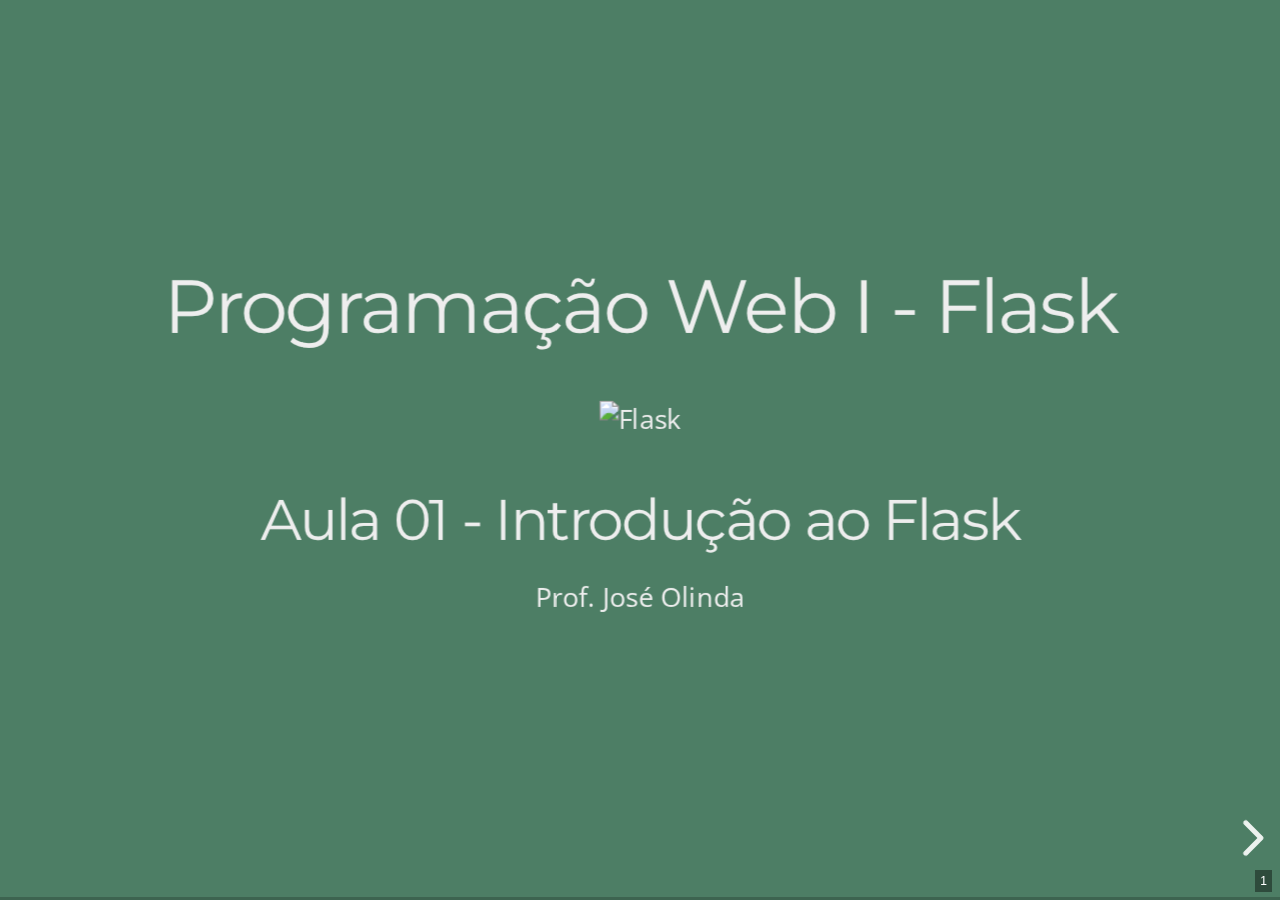
==== aula01/index.html @ 20a8ec8a "Slides aula 01" ====
<!doctype html>
<html lang="en">

<head>
  <meta charset="utf-8">

  <title>Aula 01 - Introdução ao Flask</title>

  <meta name="description" content="A framework for easily creating beautiful presentations using HTML">
  <meta name="author" content="Hakim El Hattab">

  <meta name="apple-mobile-web-app-capable" content="yes">
  <meta name="apple-mobile-web-app-status-bar-style" content="black-translucent">

  <meta name="viewport" content="width=device-width, initial-scale=1.0">

  <link rel="stylesheet" href="libs/reveal.js/4.3.1/reset.css">
  <link rel="stylesheet" href="libs/reveal.js/4.3.1/reveal.css">

  <link rel="stylesheet" href="https://maxcdn.bootstrapcdn.com/font-awesome/4.5.0/css/font-awesome.min.css">

  <!-- highlight Theme -->
  
  <link rel="stylesheet" href="libs/highlight.js/11.3.1/styles/github-dark-dimmed.min.css">
  
	
		
	<link rel="stylesheet" href="libs/reveal.js/4.3.1/plugin/chalkboard/style.css">
	
	
	
  <link rel="stylesheet" href="libs/reveal.js/4.3.1/plugin/customcontrols/style.css">
  
	



  <!-- Revealjs Theme -->
  
  <link rel="stylesheet" href="libs/reveal.js/4.3.1/theme/night.css" id="theme">
  
  

  <link rel="stylesheet" href="libs/styles/tasklist.css">
	<link rel="stylesheet" href="libs/styles/iota.css">
	<link rel="stylesheet" href="libs/styles/layout.css">


  <!-- Revealjs Theme -->
  
  <link rel="stylesheet" href="assets/pweb1.css">
  

   <!-- css list -->
	

   

</head>

<body>

   

  <div class="reveal">

    <!-- Any section element inside of this container is displayed as a slide -->
    <div class="slides">

      


    
        <section data-background="#4d7e65">
            
            <!-- .slide: data-background="#4d7e65" -->
<h1>Programação Web I - Flask</h1>
<p><img src="/assets/logo-flask.png" alt="Flask" title="Logo do Flask" width="100px"></p>
<h2>Aula 01 - Introdução ao Flask</h2>
<p>Prof. José Olinda</p>

            </section>
    



    
        <section >
            
            <h2>Conteúdos</h2>
<ul>
<li>Por que precisamos de um framework?</li>
<li>Aprensentando o Flask</li>
<li>Como instalar o Flask</li>
<li>Criar uma aplicação básica em Flask</li>
<li>Criar uma aplicação com rotas em Flask</li>
<li>Prática: Currículo em Flask</li>
</ul>

            </section>
    



    
        <section data-background="#4d7e65">
            
            <!-- .slide: data-background="#4d7e65" -->
<h2>Por que precisamos de um framework?</h2>
<ul>
<li>Um framework é um conjunto de ferramentas que facilitam o desenvolvimento de aplicações</li>
<li>Python é uma linguagem de programação de alto nível, mas não é uma linguagem de programação web (originalmente)</li>
<li>O Flask é um framework web para Python</li>
<li>O Flask é um microframework, ou seja, ele não possui muitas funcionalidades, mas é fácil de aprender e usar</li>
<li>Outras opções: Django, Pyramid, Bottle, Tornado, etc.</li>
</ul>

            </section>
    



    
        <section data-background="#fafafa">
            
            <!-- .slide: data-background="#fafafa" -->
<h1>Flask</h1>
<p><img src="/assets/logo-flask.png" alt="Flask" title="Logo do Flask" width="100px," style="float: right; margin-left: 20px; margin-top: 20px;"></p>
<table>
<thead>
<tr>
<th>Propriedade</th>
<th style="text-align:center">Descrição</th>
</tr>
</thead>
<tbody>
<tr>
<td><strong>Linguagem</strong></td>
<td style="text-align:center">Python</td>
</tr>
<tr>
<td><strong>Criador</strong></td>
<td style="text-align:center">Armin Ronacher</td>
</tr>
<tr>
<td><strong>Lançamento</strong></td>
<td style="text-align:center">1 de abril de 2010</td>
</tr>
<tr>
<td><strong>Última versão</strong></td>
<td style="text-align:center">2.2.3 (23 de fevereiro de 2023)</td>
</tr>
<tr>
<td><strong>Licença</strong></td>
<td style="text-align:center">BSD</td>
</tr>
<tr>
<td><strong>Website</strong></td>
<td style="text-align:center"><a href="https://flask.palletsprojects.com/en/2.2.x/">https://flask.palletsprojects.com/en/2.2.x/</a></td>
</tr>
<tr>
<td><strong>Classificação</strong></td>
<td style="text-align:center">Microframework</td>
</tr>
</tbody>
</table>

            </section>
    



    
    <section>
        <section >
            <h2>Como instalar o Flask</h2>
<code style="font-size: 16px">
Atenção: É necessário ter o Python 3.x e o virtualenv instalado no seu computador e devidamente configurado no path.
</code><br>
<ol>
<li>Teste os requisitos básicos</li>
</ol>
<pre><code class="language-bash"># Verificar a versão do Python
python --version

# Verificar a versão do pip
pip --version

# Verificar a versão do virtualenv
virtualenv --version
</code></pre>

            </section>
        
            <section >
                <ol start="2">
<li>Configurar ambiente virtual:</li>
</ol>
<pre><code class="language-bash"># Criar uma pasta para o projeto
mkdir aula01
cd aula01

# Criar um ambiente virtual
virtualenv venv

# Ativar o ambiente virtual
source venv/bin/activate # Linux
venv\Scripts\activate.bat # Windows
</code></pre>

            </section>
        
            <section >
                <ol start="3">
<li>Instalar o Flask</li>
</ol>
<pre><code class="language-bash">pip install flask
</code></pre>
<pre><code class="language-python"># Abrir o interpretador do Python
python
# Testar importação do Flask
from flask import Flask
</code></pre>
<br>
<small style="color: #e7ad52; width: 480px">
<p><i class="fa fa-warning"></i> ATENÇÃO:</p>
O comportamento esperado é que não apareça nenhuma mensagem de erro, pois o Flask foi instalado corretamente. Caso contrário, verifique se o ambiente virtual está ativado e se o Flask foi instalado corretamente.
</small>

            </section>
        

    </section>
    



    
    <section>
        <section >
            <h2>Criar uma aplicação básica em Flask</h2>
<p>Todo projeto Flask requer uma pasta. Crie uma pasta chamada <code>aula01</code> e dentro dela crie um arquivo chamado <code>app.py</code>.</p>
<pre><code class="language-python">from flask import Flask

app = Flask(__name__)

@app.route('/')
def index():
    return 'Hello World!'
</code></pre>

            </section>
        
            <section >
                <h2>Como executar?</h2>
<h4>Opção 1 - Via Flask run</h4>
<p>Abra o terminal e execute o comando:</p>
<pre><code class="language-bash">flask run
</code></pre>
<p>Agora, no navegador de sua preferência, acesse o endereço <a href="http://127.0.0.1:5000">http://127.0.0.1:5000</a></p>
<br>
<small style="color: #e7ad52; width: 480px">
<p><i class="fa fa-warning"></i> ATENÇÃO:</p>
Geralmente, o Flask criar um servidor local no endereço 127.0.0.1:5000 ou localhost:5000.
Para encerrar o servidor, pressione Ctrl+C.
</small>

            </section>
        
            <section >
                <h2>Como executar?</h2>
<h4>Opção 2 - Via Python</h4>
<p>Modifique o arquivo <code>app.py</code> para:</p>
<pre><code class="language-python">from flask import Flask

app = Flask(__name__)

@app.route('/')
def index():
    return 'Hello World!'

if __name__ == '__main__':
    app.run(debug=True)
</code></pre>

            </section>
        
            <section >
                <h2>Como executar?</h2>
<h4>Opção 2 - Via Python (continuação)</h4>
<p>Abra o terminal e execute o comando:</p>
<pre><code class="language-bash">python app.py
</code></pre>
<p>Agora, no navegador de sua preferência, acesse o endereço <a href="http://127.0.0.1:5000">http://127.0.0.1:5000</a></p>
<br>
<small style="color: #e7ad52; width: 480px">
<p><i class="fa fa-warning"></i> ATENÇÃO:</p>
A porta do seu servidor local pode variar, caso haja uma outra aplicação rodando na mesma porta. No terminal, após executar o comando, veja qual endereço e porta o seu sevidor está em execução. Para encerrar o servidor, pressione Ctrl+C.
</small>

            </section>
        

    </section>
    



    
    <section>
        <section >
            <h2>Outras formas de executar a sua aplicação web</h2>
<p>Como usar o comando <code>flask run</code></p>
<ol>
<li>Quando sua aplicação não se chamar <code>app.py</code> ou <code>wgsi.py</code>, será necessário informar qual o arquivo que representa sua aplicação Flask. Para isso, use o comando:</li>
</ol>
<pre><code class="language-bash"># flask --app &lt;nome_do_arquivo&gt; run
flask --app hello.py run
</code></pre>

            </section>
        
            <section >
                <ol start="2">
<li>Quando sua aplicação não estiver no diretório atual, será necessário informar o caminho para o arquivo que representa sua aplicação Flask. Para isso, use o comando:</li>
</ol>
<pre><code class="language-bash"># flask --app &lt;caminho_do_arquivo&gt; run
flask --app /home/user/aula01/hello.py run
</code></pre>

            </section>
        
            <section >
                <h2>Outras formas de executar a sua aplicação web</h2>
<p>Como usar o comando <code>app.run()</code></p>
<ol>
<li>Quando sua aplicação for iniciada pelo próprio aquivo, usandos o comando <code>python &lt;nome_do_arquivo&gt;</code>. Dentro do arquivo, você deve chamar o método <code>app.run()</code> da sua aplicação Flask. Para isso, use o comando:</li>
</ol>
<pre><code class="language-bash"># no terminal
python hello.py
</code></pre>
<pre><code class="language-python"># no arquivo hello.py
if __name__ == '__main__':
    app.run(debug=True)
</code></pre>

            </section>
        
            <section >
                <ol start="2">
<li>Possíveis parâmetros para o método <code>app.run()</code>:
<br>
<br></li>
</ol>
<table>
<thead>
<tr>
<th>Parâmetro</th>
<th style="text-align:center">Obrigatório</th>
<th style="text-align:center">Tipo</th>
<th style="text-align:left">Descrição</th>
</tr>
</thead>
<tbody>
<tr>
<td>host</td>
<td style="text-align:center">Não</td>
<td style="text-align:center">str</td>
<td style="text-align:left">O endereço IP que o servidor web deve escutar. O padrão é 127.0.0.1</td>
</tr>
<tr>
<td>port</td>
<td style="text-align:center">Não</td>
<td style="text-align:center">int</td>
<td style="text-align:left">O número da porta que o servidor web deve escutar. O padrão é 5000</td>
</tr>
<tr>
<td>debug</td>
<td style="text-align:center">Não</td>
<td style="text-align:center">bool</td>
<td style="text-align:left">Se for passado, habilita ou desabilita o modo de debug. O padrão é False</td>
</tr>
<tr>
<td>load_dotenv</td>
<td style="text-align:center">Não</td>
<td style="text-align:center">bool</td>
<td style="text-align:left">Carrega os arquivos .env e .flaskenv mais próximos para definir as variáveis de ambiente. Também altera o diretório de trabalho para o diretório que contém o primeiro arquivo encontrado. O padrão é False</td>
</tr>
<tr>
<td>options</td>
<td style="text-align:center">Não</td>
<td style="text-align:center">Any</td>
<td style="text-align:left">As opções a serem encaminhadas para o servidor Werkzeug subjacente.</td>
</tr>
</tbody>
</table>

            </section>
        
            <section >
                <ol start="3">
<li>Podemos passar o ip 0.0.0.0 para o parâmetro <code>host</code> para que o servidor web escute todas as interfaces de rede. Isto significa que seu site/aplicação web será acessível a partir de qualquer outra máquina na rede local. Para isso, use o comando:
<br>
<br></li>
</ol>
<pre><code class="language-python">if __name__ == '__main__':
    app.run(host='0.0.0.0')
</code></pre>
<br>
<p style="text-align: left">
Sabendo o IP do seu computador, outro computador na mesma rede pode acessar o seu site/aplicação web através do endereço http://<seu_ip>:5000</p>

            </section>
        

    </section>
    



    
    <section>
        <section >
            <h2>Rotas</h2>
<br>
<ul>
<li>
<p>Chamamos de rota o caminho que o usuário percorre para acessar uma página ou recurso (URL). No Flask, as rotas são definidas através do decorator <code>@app.route()</code>.</p>
</li>
<li>
<p><code>decorators</code> ou decoradores são funções que envolvem outras funções e são usados para modificar o comportamento de uma função sem a necessidade de alterá-la explicitamente.</p>
</li>
<li>
<p>Usamos o decorator <code>@app.route()</code> para informar ao Flask qual URL deve acionar a função.</p>
</li>
</ul>

            </section>
        
            <section >
                <h3>URL</h3>
<ul>
<li>URL é o endereço de um recurso disponível em uma rede, como a internet. A URL é uma sigla para o termo em inglês Uniform Resource Locator, que significa Localizador Padrão de Recursos.</li>
</ul>
<table>
<thead>
<tr>
<th>url</th>
<th style="text-align:center">URL Base</th>
<th style="text-align:center">Rota/Recurso</th>
</tr>
</thead>
<tbody>
<tr>
<td><a href="http://google.com.br">google.com.br</a></td>
<td style="text-align:center"><a href="http://google.com.br">google.com.br</a></td>
<td style="text-align:center">/</td>
</tr>
<tr>
<td><a href="http://google.com/maps">google.com/maps</a></td>
<td style="text-align:center"><a href="http://google.com">google.com</a></td>
<td style="text-align:center">/maps</td>
</tr>
<tr>
<td><a href="http://google.com/photos">google.com/photos</a></td>
<td style="text-align:center"><a href="http://google.com">google.com</a></td>
<td style="text-align:center">/photos</td>
</tr>
<tr>
<td><a href="http://ifce.edu.br/cedro">ifce.edu.br/cedro</a></td>
<td style="text-align:center"><a href="http://ifce.edu.br">ifce.edu.br</a></td>
<td style="text-align:center">/cedro</td>
</tr>
</tbody>
</table>

            </section>
        
            <section >
                <h2><code>@app.route(&lt;parametros&gt;)</code></h2>
<ul>
<li>
<p>Os parâmetros do decorator <code>@app.route()</code> são strings que representam a URL que será acessada pelo usuário.</p>
</li>
<li>
<p>Exemplos:</p>
</li>
</ul>
<pre><code class="language-python">@app.route('/')
def index():
    return 'Hello World!'

@app.route('/about')
def about():
    return 'Sobre Mim'
</code></pre>

            </section>
        

    </section>
    



    
        <section >
            
            <h2>Criando uma aplicação web com Flask</h2>
<ol>
<li>
<p>Crie um diretório chamado <code>meuapp</code> e abra-o no seu editor de código.</p>
</li>
<li>
<p>Crie um arquivo chamado <code>app.py</code> e adicione o seguinte código:</p>
</li>
</ol>
<pre><code data-line-numbers="1|2|3-5|7-9|11-13|15-17|19-20">from flask import Flask
app = Flask(__name__)
@app.route('/')
def home():
    return 'Bem-vindo à nossa loja online!'

@app.route('/produtos')
def produtos():
    return 'Aqui estão nossos produtos disponíveis.'

@app.route('/carrinho')
def carrinho():
    return 'Seu carrinho de compras está vazio.'

@app.route('/checkout')
def checkout():
    return 'Obrigado por comprar conosco!'

if __name__ == '__main__':
    app.run()
</pre></code>

            </section>
    



    
        <section >
            
            <h2>Prática</h2>
<h3>Crie uma aplicação web com Flask</h3>
<ul>
<li>
<p>Crie um currículo online com as seguintes rotas:</p>
<ul>
<li><code>/</code> - página inicial</li>
<li><code>/sobre</code> - página sobre você</li>
<li><code>/experiencia</code> - página com sua experiência profissional</li>
<li><code>/formacao</code> - página com sua formação acadêmica</li>
<li><code>/contato</code> - página com seus contatos</li>
</ul>
</li>
<li>
<p>Cada página deve conter um título e um texto de apresentação.</p>
</li>
<li>
<p>A página inicial deve conter um link para cada página do currículo.</p>
</li>
</ul>

            </section>
    



    
        <section >
            
            <h1>Dúvidas?</h1>
<h3><a href="mailto:jose.olinda@ifce.edu.br">jose.olinda@ifce.edu.br</a></h3>

            </section>
    


    </div>


  </div>

  <div class="line top"></div>
  <div class="line bottom"></div>
  <div class="line left"></div>
  <div class="line right"></div>

  <script src="libs/reveal.js/4.3.1/reveal.js"></script>
<script src="libs/reveal.js/4.3.1/plugin/notes/notes.js"></script>
<script src="libs/reveal.js/4.3.1/plugin/markdown/markdown.js"></script>
<script src="libs/reveal.js/4.3.1/plugin/highlight/highlight.js"></script>
<script src="libs/reveal.js/4.3.1/plugin/math/math.js"></script>
<script src="libs/reveal.js/4.3.1/plugin/fullscreen/plugin.js"></script>
<script src="libs/reveal.js/4.3.1/plugin/animate/plugin.js"></script>
<script src="libs/reveal.js/4.3.1/plugin/animate/svg.min.js"></script>
<script src="libs/reveal.js/4.3.1/plugin/anything/plugin.js"></script>
<script src="libs/reveal.js/4.3.1/plugin/anything/Chart.min.js"></script>
<script src="libs/reveal.js/4.3.1/plugin/anything/d3/d3.v3.min.js"></script>
<script src="libs/reveal.js/4.3.1/plugin/anything/d3.patch.js"></script>
<script src="libs/reveal.js/4.3.1/plugin/anything/d3/queue.v1.min.js"></script>
<script src="libs/reveal.js/4.3.1/plugin/anything/d3/topojson.v1.min.js"></script>
<script src="libs/reveal.js/4.3.1/plugin/anything/function-plot.js"></script>
<script src="libs/reveal.js/4.3.1/plugin/customcontrols/plugin.js"></script>
<script src="libs/reveal.js/4.3.1/plugin/embed-tweet/plugin.js"></script>
<script src="libs/reveal.js/4.3.1/plugin/chart/chart.min.js"></script>
<script src="libs/reveal.js/4.3.1/plugin/chart/plugin.js"></script>
<script src="libs/reveal.js/4.3.1/plugin/verticator/verticator.js"></script>

<script src="libs/reveal.js/4.3.1/plugin/zoom/zoom.js"></script>
<script src="libs/reveal.js/4.3.1/plugin/search/search.js"></script>
<script src="libs/reveal.js/4.3.1/plugin/menu/menu.js"></script>
<script src="libs/reveal.js/4.3.1/plugin/chalkboard/plugin.js"></script>

<!--	<script src="libs/reveal.js/4.3.1/plugin/audio-slideshow/plugin.js"></script>  -->
<!--	<script src="libs/reveal.js/4.3.1/plugin/audio-slideshow/recorder.js"></script>-->
<!--	<script src="libs/reveal.js/4.3.1/plugin/audio-slideshow/RecordRTC.js"></script>-->

  

<script>
  const printPlugins = [
      RevealNotes,
      RevealHighlight,
      RevealMath.MathJax3,
      RevealAnimate,
      RevealChalkboard, 
			RevealEmbedTweet,
			RevealChart,
		];

		const plugins =  [...printPlugins,
		RevealZoom, 
		RevealSearch, 
				RevealMarkdown, 
				RevealMenu, 
				RevealFullscreen,
				RevealAnything,
				//RevealAudioSlideshow,
				//RevealAudioRecorder,
				RevealCustomControls, 
				// poll
				// question
				// seminar
				Verticator 
				 ]


		// Also available as an ES module, see:
		// https://revealjs.com/initialization/
		Reveal.initialize({
			controls: true,
      controlsTutorial: true,
      controlsLayout: 'bottom-right',
      controlsBackArrows: 'faded',
      progress: true,
      slideNumber: true,
      //#showSlideNumber "all" "print" "speaker"
      hash: true, //# hash: false,
      //# respondToHashChanges: true,
      //# history: false,
      keyboard: true,
      //#keyboardCondition: null,
      overview: true,
      center: true,
      touch: true,
      loop: false,
      rtl: false,
      //#navigationMode: 'default', linear grid
      shuffle: false,
      fragments: true,
      fragmentInURL: false,
      embedded: false,
      help: true,
      //#pause: true
      showNotes: false,
      autoPlayMedia: false, // TODO fix this to a nullable value
      //#preloadIframes: null. true false
      //#autoAnimate: true
      //#autoAnimateMatcher: null,
      //#autoAnimateEasing: 'ease',
      //autoAnimateDuration: 1.0,
      //#autoAnimateUnmatched: true
      //#autoAnimateStyles: []
      autoSlide: 0, // TODO fix this to a falseable value
      autoSlideStoppable: true,
      autoSlideMethod: '0',
      defaultTiming: 120,
      mouseWheel: false,
      //#previewLinks: false
      //#postMessage: true, // TODO : this can cause issues with the vscode api ???
      //#postMessageEvents: false,
      //#focusBodyOnPageVisibilityChange: true,
      transition: 'concave',
      transitionSpeed: 'default',
      backgroundTransition: 'fade',
      //#pdfMaxPagesPerSlide: Number.POSITIVE_INFINITY,
      //#pdfSeparateFragments: true,
      //#pdfPageHeightOffset: -1,
      viewDistance: 3,
      //#mobileViewDistance: 2,
      display: 'block',
      //#hideInactiveCursor: true,
      //#hideCursorTime: 5000

      // Parallax Background
      parallaxBackgroundImage: '',
      parallaxBackgroundSize: '',
      parallaxBackgroundHorizontal: 0,
      parallaxBackgroundVertical: 0,

      //Presentation Size
      width: 960,
			height: 700,
			margin: 0.04,
      minScale: 0.2,
      maxScale: 2,
      disableLayout: false,

      audio: {
        prefix: 'audio/', // audio files are stored in the "audio" folder
        suffix: '.ogg', // audio files have the ".ogg" ending
        textToSpeechURL: null, // the URL to the text to speech converter
        defaultNotes: false, // use slide notes as default for the text to speech converter
        defaultText: false, // use slide text as default for the text to speech converter
        advance: 0, // advance to next slide after given time in milliseconds after audio has played, use negative value to not advance
        autoplay: false, // automatically start slideshow
        defaultDuration: 5, // default duration in seconds if no audio is available
        defaultAudios: true, // try to play audios with names such as audio/1.2.ogg
        playerOpacity: 0.05, // opacity value of audio player if unfocused
        playerStyle: 'position: fixed; bottom: 4px; left: 25%; width: 50%; height:75px; z-index: 33;', // style used for container of audio controls
        startAtFragment: false, // when moving to a slide, start at the current fragment or at the start of the slide
      },
      
      chalkboard: { // font-awesome.min.css must be available
        //src: "chalkboard/chalkboard.json",
        storage: "chalkboard-demo",
      },
      
			customcontrols: {
					controls: [
      						{
						  id: 'toggle-overview',
						  title: 'Toggle overview (O)',
						  icon: '<i class="fa fa-th"></i>',
						  action: 'Reveal.toggleOverview();'
						}
						,
      {
        icon: '<i class="fa fa-pen-square"></i>',
        title: 'Toggle chalkboard (B)',
        action: 'RevealChalkboard.toggleChalkboard();'
      },
      {
        icon: '<i class="fa fa-pen"></i>',
        title: 'Toggle notes canvas (C)',
        action: 'RevealChalkboard.toggleNotesCanvas();'
      }
      
				]
			},
			chart: {
					defaults: { 
						color: 'lightgray', // color of labels
						scale: { 
							beginAtZero: true, 
							ticks: { stepSize: 1 },
							grid: { color: "lightgray" } , // color of grid lines
						},
					},
					line: { borderColor: [ "rgba(20,220,220,.8)" , "rgba(220,120,120,.8)", "rgba(20,120,220,.8)" ], "borderDash": [ [5,10], [0,0] ] }, 
					bar: { backgroundColor: [ "rgba(20,220,220,.8)" , "rgba(220,120,120,.8)", "rgba(20,120,220,.8)" ]}, 
					pie: { backgroundColor: [ ["rgba(0,0,0,.8)" , "rgba(220,20,20,.8)", "rgba(20,220,20,.8)", "rgba(220,220,20,.8)", "rgba(20,20,220,.8)"] ]},
					radar: { borderColor: [ "rgba(20,220,220,.8)" , "rgba(220,120,120,.8)", "rgba(20,120,220,.8)" ]}, 
			},
			math: {
				mathjax: 'https://cdn.jsdelivr.net/gh/mathjax/mathjax@2.7.8/MathJax.js',
				config: 'TeX-AMS_HTML-full',
				// pass other options into `MathJax.Hub.Config()`
				TeX: { Macros: { RR: "{\\bf R}" } }
				},
				anything: [ 
				{
		className: "plot",
		defaults: {width:500, height: 500, grid:true},
		initialize: (function(container, options){ options.target = "#"+container.id; functionPlot(options) })
	 },
	 {
		className: "chart",  
		initialize: (function(container, options){ container.chart = new Chart(container.getContext("2d"), options);  })
	 },
	 {
		className: "anything",
		initialize: (function(container, options){ if (options && options.initialize) { options.initialize(container)} })
	 },
					],
			// Learn about plugins: https://revealjs.com/plugins/
			plugins: (window.location.search.match(/print-pdf/gi) ? printPlugins : plugins ) 
		});
			


	    // Change chalkboard theme : 
		function changeTheme(input) {
			var config = {};
			config.theme = input.value;
			Reveal.getPlugin("RevealChalkboard").configure(config);
			input.blur();
		}

		// // Handle the message inside the webview
        // window.addEventListener('message', event => {

        //     const message = event.data; // The JSON data our extension sent

        //     switch (message.command) {
        //         case 'refactor':
        //             Reveal.toggleHelp();
        //     }
        // });

		if (window.location.search.match(/print-pdf-now/gi)) {
      		setTimeout(() => {
				window.print();
			  }, 2500);
			
    }
</script>

</body>

</html>
---- aula01/libs/reveal.js/4.3.1/reveal.css ----
/*!
* reveal.js 4.3.1
* https://revealjs.com
* MIT licensed
*
* Copyright (C) 2011-2022 Hakim El Hattab, https://hakim.se
*/
.reveal .r-stretch,.reveal .stretch{max-width:none;max-height:none}.reveal pre.r-stretch code,.reveal pre.stretch code{height:100%;max-height:100%;box-sizing:border-box}.reveal .r-fit-text{display:inline-block;white-space:nowrap}.reveal .r-stack{display:grid}.reveal .r-stack>*{grid-area:1/1;margin:auto}.reveal .r-hstack,.reveal .r-vstack{display:flex}.reveal .r-hstack img,.reveal .r-hstack video,.reveal .r-vstack img,.reveal .r-vstack video{min-width:0;min-height:0;-o-object-fit:contain;object-fit:contain}.reveal .r-vstack{flex-direction:column;align-items:center;justify-content:center}.reveal .r-hstack{flex-direction:row;align-items:center;justify-content:center}.reveal .items-stretch{align-items:stretch}.reveal .items-start{align-items:flex-start}.reveal .items-center{align-items:center}.reveal .items-end{align-items:flex-end}.reveal .justify-between{justify-content:space-between}.reveal .justify-around{justify-content:space-around}.reveal .justify-start{justify-content:flex-start}.reveal .justify-center{justify-content:center}.reveal .justify-end{justify-content:flex-end}html.reveal-full-page{width:100%;height:100%;height:100vh;height:calc(var(--vh,1vh) * 100);overflow:hidden}.reveal-viewport{height:100%;overflow:hidden;position:relative;line-height:1;margin:0;background-color:#fff;color:#000}.reveal-viewport:-webkit-full-screen{top:0!important;left:0!important;width:100%!important;height:100%!important;transform:none!important}.reveal-viewport:-ms-fullscreen{top:0!important;left:0!important;width:100%!important;height:100%!important;transform:none!important}.reveal-viewport:fullscreen{top:0!important;left:0!important;width:100%!important;height:100%!important;transform:none!important}.reveal .slides section .fragment{opacity:0;visibility:hidden;transition:all .2s ease;will-change:opacity}.reveal .slides section .fragment.visible{opacity:1;visibility:inherit}.reveal .slides section .fragment.disabled{transition:none}.reveal .slides section .fragment.grow{opacity:1;visibility:inherit}.reveal .slides section .fragment.grow.visible{transform:scale(1.3)}.reveal .slides section .fragment.shrink{opacity:1;visibility:inherit}.reveal .slides section .fragment.shrink.visible{transform:scale(.7)}.reveal .slides section .fragment.zoom-in{transform:scale(.1)}.reveal .slides section .fragment.zoom-in.visible{transform:none}.reveal .slides section .fragment.fade-out{opacity:1;visibility:inherit}.reveal .slides section .fragment.fade-out.visible{opacity:0;visibility:hidden}.reveal .slides section .fragment.semi-fade-out{opacity:1;visibility:inherit}.reveal .slides section .fragment.semi-fade-out.visible{opacity:.5;visibility:inherit}.reveal .slides section .fragment.strike{opacity:1;visibility:inherit}.reveal .slides section .fragment.strike.visible{text-decoration:line-through}.reveal .slides section .fragment.fade-up{transform:translate(0,40px)}.reveal .slides section .fragment.fade-up.visible{transform:translate(0,0)}.reveal .slides section .fragment.fade-down{transform:translate(0,-40px)}.reveal .slides section .fragment.fade-down.visible{transform:translate(0,0)}.reveal .slides section .fragment.fade-right{transform:translate(-40px,0)}.reveal .slides section .fragment.fade-right.visible{transform:translate(0,0)}.reveal .slides section .fragment.fade-left{transform:translate(40px,0)}.reveal .slides section .fragment.fade-left.visible{transform:translate(0,0)}.reveal .slides section .fragment.current-visible,.reveal .slides section .fragment.fade-in-then-out{opacity:0;visibility:hidden}.reveal .slides section .fragment.current-visible.current-fragment,.reveal .slides section .fragment.fade-in-then-out.current-fragment{opacity:1;visibility:inherit}.reveal .slides section .fragment.fade-in-then-semi-out{opacity:0;visibility:hidden}.reveal .slides section .fragment.fade-in-then-semi-out.visible{opacity:.5;visibility:inherit}.reveal .slides section .fragment.fade-in-then-semi-out.current-fragment{opacity:1;visibility:inherit}.reveal .slides section .fragment.highlight-blue,.reveal .slides section .fragment.highlight-current-blue,.reveal .slides section .fragment.highlight-current-green,.reveal .slides section .fragment.highlight-current-red,.reveal .slides section .fragment.highlight-green,.reveal .slides section .fragment.highlight-red{opacity:1;visibility:inherit}.reveal .slides section .fragment.highlight-red.visible{color:#ff2c2d}.reveal .slides section .fragment.highlight-green.visible{color:#17ff2e}.reveal .slides section .fragment.highlight-blue.visible{color:#1b91ff}.reveal .slides section .fragment.highlight-current-red.current-fragment{color:#ff2c2d}.reveal .slides section .fragment.highlight-current-green.current-fragment{color:#17ff2e}.reveal .slides section .fragment.highlight-current-blue.current-fragment{color:#1b91ff}.reveal:after{content:"";font-style:italic}.reveal iframe{z-index:1}.reveal a{position:relative}@keyframes bounce-right{0%,10%,25%,40%,50%{transform:translateX(0)}20%{transform:translateX(10px)}30%{transform:translateX(-5px)}}@keyframes bounce-left{0%,10%,25%,40%,50%{transform:translateX(0)}20%{transform:translateX(-10px)}30%{transform:translateX(5px)}}@keyframes bounce-down{0%,10%,25%,40%,50%{transform:translateY(0)}20%{transform:translateY(10px)}30%{transform:translateY(-5px)}}.reveal .controls{display:none;position:absolute;top:auto;bottom:12px;right:12px;left:auto;z-index:11;color:#000;pointer-events:none;font-size:10px}.reveal .controls button{position:absolute;padding:0;background-color:transparent;border:0;outline:0;cursor:pointer;color:currentColor;transform:scale(.9999);transition:color .2s ease,opacity .2s ease,transform .2s ease;z-index:2;pointer-events:auto;font-size:inherit;visibility:hidden;opacity:0;-webkit-appearance:none;-webkit-tap-highlight-color:transparent}.reveal .controls .controls-arrow:after,.reveal .controls .controls-arrow:before{content:"";position:absolute;top:0;left:0;width:2.6em;height:.5em;border-radius:.25em;background-color:currentColor;transition:all .15s ease,background-color .8s ease;transform-origin:.2em 50%;will-change:transform}.reveal .controls .controls-arrow{position:relative;width:3.6em;height:3.6em}.reveal .controls .controls-arrow:before{transform:translateX(.5em) translateY(1.55em) rotate(45deg)}.reveal .controls .controls-arrow:after{transform:translateX(.5em) translateY(1.55em) rotate(-45deg)}.reveal .controls .controls-arrow:hover:before{transform:translateX(.5em) translateY(1.55em) rotate(40deg)}.reveal .controls .controls-arrow:hover:after{transform:translateX(.5em) translateY(1.55em) rotate(-40deg)}.reveal .controls .controls-arrow:active:before{transform:translateX(.5em) translateY(1.55em) rotate(36deg)}.reveal .controls .controls-arrow:active:after{transform:translateX(.5em) translateY(1.55em) rotate(-36deg)}.reveal .controls .navigate-left{right:6.4em;bottom:3.2em;transform:translateX(-10px)}.reveal .controls .navigate-left.highlight{animation:bounce-left 2s 50 both ease-out}.reveal .controls .navigate-right{right:0;bottom:3.2em;transform:translateX(10px)}.reveal .controls .navigate-right .controls-arrow{transform:rotate(180deg)}.reveal .controls .navigate-right.highlight{animation:bounce-right 2s 50 both ease-out}.reveal .controls .navigate-up{right:3.2em;bottom:6.4em;transform:translateY(-10px)}.reveal .controls .navigate-up .controls-arrow{transform:rotate(90deg)}.reveal .controls .navigate-down{right:3.2em;bottom:-1.4em;padding-bottom:1.4em;transform:translateY(10px)}.reveal .controls .navigate-down .controls-arrow{transform:rotate(-90deg)}.reveal .controls .navigate-down.highlight{animation:bounce-down 2s 50 both ease-out}.reveal .controls[data-controls-back-arrows=faded] .navigate-up.enabled{opacity:.3}.reveal .controls[data-controls-back-arrows=faded] .navigate-up.enabled:hover{opacity:1}.reveal .controls[data-controls-back-arrows=hidden] .navigate-up.enabled{opacity:0;visibility:hidden}.reveal .controls .enabled{visibility:visible;opacity:.9;cursor:pointer;transform:none}.reveal .controls .enabled.fragmented{opacity:.5}.reveal .controls .enabled.fragmented:hover,.reveal .controls .enabled:hover{opacity:1}.reveal:not(.rtl) .controls[data-controls-back-arrows=faded] .navigate-left.enabled{opacity:.3}.reveal:not(.rtl) .controls[data-controls-back-arrows=faded] .navigate-left.enabled:hover{opacity:1}.reveal:not(.rtl) .controls[data-controls-back-arrows=hidden] .navigate-left.enabled{opacity:0;visibility:hidden}.reveal.rtl .controls[data-controls-back-arrows=faded] .navigate-right.enabled{opacity:.3}.reveal.rtl .controls[data-controls-back-arrows=faded] .navigate-right.enabled:hover{opacity:1}.reveal.rtl .controls[data-controls-back-arrows=hidden] .navigate-right.enabled{opacity:0;visibility:hidden}.reveal[data-navigation-mode=linear].has-horizontal-slides .navigate-down,.reveal[data-navigation-mode=linear].has-horizontal-slides .navigate-up{display:none}.reveal:not(.has-vertical-slides) .controls .navigate-left,.reveal[data-navigation-mode=linear].has-horizontal-slides .navigate-left{bottom:1.4em;right:5.5em}.reveal:not(.has-vertical-slides) .controls .navigate-right,.reveal[data-navigation-mode=linear].has-horizontal-slides .navigate-right{bottom:1.4em;right:.5em}.reveal:not(.has-horizontal-slides) .controls .navigate-up{right:1.4em;bottom:5em}.reveal:not(.has-horizontal-slides) .controls .navigate-down{right:1.4em;bottom:.5em}.reveal.has-dark-background .controls{color:#fff}.reveal.has-light-background .controls{color:#000}.reveal.no-hover .controls .controls-arrow:active:before,.reveal.no-hover .controls .controls-arrow:hover:before{transform:translateX(.5em) translateY(1.55em) rotate(45deg)}.reveal.no-hover .controls .controls-arrow:active:after,.reveal.no-hover .controls .controls-arrow:hover:after{transform:translateX(.5em) translateY(1.55em) rotate(-45deg)}@media screen and (min-width:500px){.reveal .controls[data-controls-layout=edges]{top:0;right:0;bottom:0;left:0}.reveal .controls[data-controls-layout=edges] .navigate-down,.reveal .controls[data-controls-layout=edges] .navigate-left,.reveal .controls[data-controls-layout=edges] .navigate-right,.reveal .controls[data-controls-layout=edges] .navigate-up{bottom:auto;right:auto}.reveal .controls[data-controls-layout=edges] .navigate-left{top:50%;left:.8em;margin-top:-1.8em}.reveal .controls[data-controls-layout=edges] .navigate-right{top:50%;right:.8em;margin-top:-1.8em}.reveal .controls[data-controls-layout=edges] .navigate-up{top:.8em;left:50%;margin-left:-1.8em}.reveal .controls[data-controls-layout=edges] .navigate-down{bottom:-.3em;left:50%;margin-left:-1.8em}}.reveal .progress{position:absolute;display:none;height:3px;width:100%;bottom:0;left:0;z-index:10;background-color:rgba(0,0,0,.2);color:#fff}.reveal .progress:after{content:"";display:block;position:absolute;height:10px;width:100%;top:-10px}.reveal .progress span{display:block;height:100%;width:100%;background-color:currentColor;transition:transform .8s cubic-bezier(.26,.86,.44,.985);transform-origin:0 0;transform:scaleX(0)}.reveal .slide-number{position:absolute;display:block;right:8px;bottom:8px;z-index:31;font-family:Helvetica,sans-serif;font-size:12px;line-height:1;color:#fff;background-color:rgba(0,0,0,.4);padding:5px}.reveal .slide-number a{color:currentColor}.reveal .slide-number-delimiter{margin:0 3px}.reveal{position:relative;width:100%;height:100%;overflow:hidden;touch-action:pinch-zoom}.reveal.embedded{touch-action:pan-y}.reveal .slides{position:absolute;width:100%;height:100%;top:0;right:0;bottom:0;left:0;margin:auto;pointer-events:none;overflow:visible;z-index:1;text-align:center;perspective:600px;perspective-origin:50% 40%}.reveal .slides>section{perspective:600px}.reveal .slides>section,.reveal .slides>section>section{display:none;position:absolute;width:100%;pointer-events:auto;z-index:10;transform-style:flat;transition:transform-origin .8s cubic-bezier(.26,.86,.44,.985),transform .8s cubic-bezier(.26,.86,.44,.985),visibility .8s cubic-bezier(.26,.86,.44,.985),opacity .8s cubic-bezier(.26,.86,.44,.985)}.reveal[data-transition-speed=fast] .slides section{transition-duration:.4s}.reveal[data-transition-speed=slow] .slides section{transition-duration:1.2s}.reveal .slides section[data-transition-speed=fast]{transition-duration:.4s}.reveal .slides section[data-transition-speed=slow]{transition-duration:1.2s}.reveal .slides>section.stack{padding-top:0;padding-bottom:0;pointer-events:none;height:100%}.reveal .slides>section.present,.reveal .slides>section>section.present{display:block;z-index:11;opacity:1}.reveal .slides>section:empty,.reveal .slides>section>section:empty,.reveal .slides>section>section[data-background-interactive],.reveal .slides>section[data-background-interactive]{pointer-events:none}.reveal.center,.reveal.center .slides,.reveal.center .slides section{min-height:0!important}.reveal .slides>section:not(.present),.reveal .slides>section>section:not(.present){pointer-events:none}.reveal.overview .slides>section,.reveal.overview .slides>section>section{pointer-events:auto}.reveal .slides>section.future,.reveal .slides>section.past,.reveal .slides>section>section.future,.reveal .slides>section>section.past{opacity:0}.reveal .slides>section[data-transition=slide].past,.reveal .slides>section[data-transition~=slide-out].past,.reveal.slide .slides>section:not([data-transition]).past{transform:translate(-150%,0)}.reveal .slides>section[data-transition=slide].future,.reveal .slides>section[data-transition~=slide-in].future,.reveal.slide .slides>section:not([data-transition]).future{transform:translate(150%,0)}.reveal .slides>section>section[data-transition=slide].past,.reveal .slides>section>section[data-transition~=slide-out].past,.reveal.slide .slides>section>section:not([data-transition]).past{transform:translate(0,-150%)}.reveal .slides>section>section[data-transition=slide].future,.reveal .slides>section>section[data-transition~=slide-in].future,.reveal.slide .slides>section>section:not([data-transition]).future{transform:translate(0,150%)}.reveal .slides>section[data-transition=linear].past,.reveal .slides>section[data-transition~=linear-out].past,.reveal.linear .slides>section:not([data-transition]).past{transform:translate(-150%,0)}.reveal .slides>section[data-transition=linear].future,.reveal .slides>section[data-transition~=linear-in].future,.reveal.linear .slides>section:not([data-transition]).future{transform:translate(150%,0)}.reveal .slides>section>section[data-transition=linear].past,.reveal .slides>section>section[data-transition~=linear-out].past,.reveal.linear .slides>section>section:not([data-transition]).past{transform:translate(0,-150%)}.reveal .slides>section>section[data-transition=linear].future,.reveal .slides>section>section[data-transition~=linear-in].future,.reveal.linear .slides>section>section:not([data-transition]).future{transform:translate(0,150%)}.reveal .slides section[data-transition=default].stack,.reveal.default .slides section.stack{transform-style:preserve-3d}.reveal .slides>section[data-transition=default].past,.reveal .slides>section[data-transition~=default-out].past,.reveal.default .slides>section:not([data-transition]).past{transform:translate3d(-100%,0,0) rotateY(-90deg) translate3d(-100%,0,0)}.reveal .slides>section[data-transition=default].future,.reveal .slides>section[data-transition~=default-in].future,.reveal.default .slides>section:not([data-transition]).future{transform:translate3d(100%,0,0) rotateY(90deg) translate3d(100%,0,0)}.reveal .slides>section>section[data-transition=default].past,.reveal .slides>section>section[data-transition~=default-out].past,.reveal.default .slides>section>section:not([data-transition]).past{transform:translate3d(0,-300px,0) rotateX(70deg) translate3d(0,-300px,0)}.reveal .slides>section>section[data-transition=default].future,.reveal .slides>section>section[data-transition~=default-in].future,.reveal.default .slides>section>section:not([data-transition]).future{transform:translate3d(0,300px,0) rotateX(-70deg) translate3d(0,300px,0)}.reveal .slides section[data-transition=convex].stack,.reveal.convex .slides section.stack{transform-style:preserve-3d}.reveal .slides>section[data-transition=convex].past,.reveal .slides>section[data-transition~=convex-out].past,.reveal.convex .slides>section:not([data-transition]).past{transform:translate3d(-100%,0,0) rotateY(-90deg) translate3d(-100%,0,0)}.reveal .slides>section[data-transition=convex].future,.reveal .slides>section[data-transition~=convex-in].future,.reveal.convex .slides>section:not([data-transition]).future{transform:translate3d(100%,0,0) rotateY(90deg) translate3d(100%,0,0)}.reveal .slides>section>section[data-transition=convex].past,.reveal .slides>section>section[data-transition~=convex-out].past,.reveal.convex .slides>section>section:not([data-transition]).past{transform:translate3d(0,-300px,0) rotateX(70deg) translate3d(0,-300px,0)}.reveal .slides>section>section[data-transition=convex].future,.reveal .slides>section>section[data-transition~=convex-in].future,.reveal.convex .slides>section>section:not([data-transition]).future{transform:translate3d(0,300px,0) rotateX(-70deg) translate3d(0,300px,0)}.reveal .slides section[data-transition=concave].stack,.reveal.concave .slides section.stack{transform-style:preserve-3d}.reveal .slides>section[data-transition=concave].past,.reveal .slides>section[data-transition~=concave-out].past,.reveal.concave .slides>section:not([data-transition]).past{transform:translate3d(-100%,0,0) rotateY(90deg) translate3d(-100%,0,0)}.reveal .slides>section[data-transition=concave].future,.reveal .slides>section[data-transition~=concave-in].future,.reveal.concave .slides>section:not([data-transition]).future{transform:translate3d(100%,0,0) rotateY(-90deg) translate3d(100%,0,0)}.reveal .slides>section>section[data-transition=concave].past,.reveal .slides>section>section[data-transition~=concave-out].past,.reveal.concave .slides>section>section:not([data-transition]).past{transform:translate3d(0,-80%,0) rotateX(-70deg) translate3d(0,-80%,0)}.reveal .slides>section>section[data-transition=concave].future,.reveal .slides>section>section[data-transition~=concave-in].future,.reveal.concave .slides>section>section:not([data-transition]).future{transform:translate3d(0,80%,0) rotateX(70deg) translate3d(0,80%,0)}.reveal .slides section[data-transition=zoom],.reveal.zoom .slides section:not([data-transition]){transition-timing-function:ease}.reveal .slides>section[data-transition=zoom].past,.reveal .slides>section[data-transition~=zoom-out].past,.reveal.zoom .slides>section:not([data-transition]).past{visibility:hidden;transform:scale(16)}.reveal .slides>section[data-transition=zoom].future,.reveal .slides>section[data-transition~=zoom-in].future,.reveal.zoom .slides>section:not([data-transition]).future{visibility:hidden;transform:scale(.2)}.reveal .slides>section>section[data-transition=zoom].past,.reveal .slides>section>section[data-transition~=zoom-out].past,.reveal.zoom .slides>section>section:not([data-transition]).past{transform:scale(16)}.reveal .slides>section>section[data-transition=zoom].future,.reveal .slides>section>section[data-transition~=zoom-in].future,.reveal.zoom .slides>section>section:not([data-transition]).future{transform:scale(.2)}.reveal.cube .slides{perspective:1300px}.reveal.cube .slides section{padding:30px;min-height:700px;-webkit-backface-visibility:hidden;backface-visibility:hidden;box-sizing:border-box;transform-style:preserve-3d}.reveal.center.cube .slides section{min-height:0}.reveal.cube .slides section:not(.stack):before{content:"";position:absolute;display:block;width:100%;height:100%;left:0;top:0;background:rgba(0,0,0,.1);border-radius:4px;transform:translateZ(-20px)}.reveal.cube .slides section:not(.stack):after{content:"";position:absolute;display:block;width:90%;height:30px;left:5%;bottom:0;background:0 0;z-index:1;border-radius:4px;box-shadow:0 95px 25px rgba(0,0,0,.2);transform:translateZ(-90px) rotateX(65deg)}.reveal.cube .slides>section.stack{padding:0;background:0 0}.reveal.cube .slides>section.past{transform-origin:100% 0;transform:translate3d(-100%,0,0) rotateY(-90deg)}.reveal.cube .slides>section.future{transform-origin:0 0;transform:translate3d(100%,0,0) rotateY(90deg)}.reveal.cube .slides>section>section.past{transform-origin:0 100%;transform:translate3d(0,-100%,0) rotateX(90deg)}.reveal.cube .slides>section>section.future{transform-origin:0 0;transform:translate3d(0,100%,0) rotateX(-90deg)}.reveal.page .slides{perspective-origin:0 50%;perspective:3000px}.reveal.page .slides section{padding:30px;min-height:700px;box-sizing:border-box;transform-style:preserve-3d}.reveal.page .slides section.past{z-index:12}.reveal.page .slides section:not(.stack):before{content:"";position:absolute;display:block;width:100%;height:100%;left:0;top:0;background:rgba(0,0,0,.1);transform:translateZ(-20px)}.reveal.page .slides section:not(.stack):after{content:"";position:absolute;display:block;width:90%;height:30px;left:5%;bottom:0;background:0 0;z-index:1;border-radius:4px;box-shadow:0 95px 25px rgba(0,0,0,.2);-webkit-transform:translateZ(-90px) rotateX(65deg)}.reveal.page .slides>section.stack{padding:0;background:0 0}.reveal.page .slides>section.past{transform-origin:0 0;transform:translate3d(-40%,0,0) rotateY(-80deg)}.reveal.page .slides>section.future{transform-origin:100% 0;transform:translate3d(0,0,0)}.reveal.page .slides>section>section.past{transform-origin:0 0;transform:translate3d(0,-40%,0) rotateX(80deg)}.reveal.page .slides>section>section.future{transform-origin:0 100%;transform:translate3d(0,0,0)}.reveal .slides section[data-transition=fade],.reveal.fade .slides section:not([data-transition]),.reveal.fade .slides>section>section:not([data-transition]){transform:none;transition:opacity .5s}.reveal.fade.overview .slides section,.reveal.fade.overview .slides>section>section{transition:none}.reveal .slides section[data-transition=none],.reveal.none .slides section:not([data-transition]){transform:none;transition:none}.reveal .pause-overlay{position:absolute;top:0;left:0;width:100%;height:100%;background:#000;visibility:hidden;opacity:0;z-index:100;transition:all 1s ease}.reveal .pause-overlay .resume-button{position:absolute;bottom:20px;right:20px;color:#ccc;border-radius:2px;padding:6px 14px;border:2px solid #ccc;font-size:16px;background:0 0;cursor:pointer}.reveal .pause-overlay .resume-button:hover{color:#fff;border-color:#fff}.reveal.paused .pause-overlay{visibility:visible;opacity:1}.reveal .no-transition,.reveal .no-transition *,.reveal .slides.disable-slide-transitions section{transition:none!important}.reveal .slides.disable-slide-transitions section{transform:none!important}.reveal .backgrounds{position:absolute;width:100%;height:100%;top:0;left:0;perspective:600px}.reveal .slide-background{display:none;position:absolute;width:100%;height:100%;opacity:0;visibility:hidden;overflow:hidden;background-color:rgba(0,0,0,0);transition:all .8s cubic-bezier(.26,.86,.44,.985)}.reveal .slide-background-content{position:absolute;width:100%;height:100%;background-position:50% 50%;background-repeat:no-repeat;background-size:cover}.reveal .slide-background.stack{display:block}.reveal .slide-background.present{opacity:1;visibility:visible;z-index:2}.print-pdf .reveal .slide-background{opacity:1!important;visibility:visible!important}.reveal .slide-background video{position:absolute;width:100%;height:100%;max-width:none;max-height:none;top:0;left:0;-o-object-fit:cover;object-fit:cover}.reveal .slide-background[data-background-size=contain] video{-o-object-fit:contain;object-fit:contain}.reveal>.backgrounds .slide-background[data-background-transition=none],.reveal[data-background-transition=none]>.backgrounds .slide-background:not([data-background-transition]){transition:none}.reveal>.backgrounds .slide-background[data-background-transition=slide],.reveal[data-background-transition=slide]>.backgrounds .slide-background:not([data-background-transition]){opacity:1}.reveal>.backgrounds .slide-background.past[data-background-transition=slide],.reveal[data-background-transition=slide]>.backgrounds .slide-background.past:not([data-background-transition]){transform:translate(-100%,0)}.reveal>.backgrounds .slide-background.future[data-background-transition=slide],.reveal[data-background-transition=slide]>.backgrounds .slide-background.future:not([data-background-transition]){transform:translate(100%,0)}.reveal>.backgrounds .slide-background>.slide-background.past[data-background-transition=slide],.reveal[data-background-transition=slide]>.backgrounds .slide-background>.slide-background.past:not([data-background-transition]){transform:translate(0,-100%)}.reveal>.backgrounds .slide-background>.slide-background.future[data-background-transition=slide],.reveal[data-background-transition=slide]>.backgrounds .slide-background>.slide-background.future:not([data-background-transition]){transform:translate(0,100%)}.reveal>.backgrounds .slide-background.past[data-background-transition=convex],.reveal[data-background-transition=convex]>.backgrounds .slide-background.past:not([data-background-transition]){opacity:0;transform:translate3d(-100%,0,0) rotateY(-90deg) translate3d(-100%,0,0)}.reveal>.backgrounds .slide-background.future[data-background-transition=convex],.reveal[data-background-transition=convex]>.backgrounds .slide-background.future:not([data-background-transition]){opacity:0;transform:translate3d(100%,0,0) rotateY(90deg) translate3d(100%,0,0)}.reveal>.backgrounds .slide-background>.slide-background.past[data-background-transition=convex],.reveal[data-background-transition=convex]>.backgrounds .slide-background>.slide-background.past:not([data-background-transition]){opacity:0;transform:translate3d(0,-100%,0) rotateX(90deg) translate3d(0,-100%,0)}.reveal>.backgrounds .slide-background>.slide-background.future[data-background-transition=convex],.reveal[data-background-transition=convex]>.backgrounds .slide-background>.slide-background.future:not([data-background-transition]){opacity:0;transform:translate3d(0,100%,0) rotateX(-90deg) translate3d(0,100%,0)}.reveal>.backgrounds .slide-background.past[data-background-transition=concave],.reveal[data-background-transition=concave]>.backgrounds .slide-background.past:not([data-background-transition]){opacity:0;transform:translate3d(-100%,0,0) rotateY(90deg) translate3d(-100%,0,0)}.reveal>.backgrounds .slide-background.future[data-background-transition=concave],.reveal[data-background-transition=concave]>.backgrounds .slide-background.future:not([data-background-transition]){opacity:0;transform:translate3d(100%,0,0) rotateY(-90deg) translate3d(100%,0,0)}.reveal>.backgrounds .slide-background>.slide-background.past[data-background-transition=concave],.reveal[data-background-transition=concave]>.backgrounds .slide-background>.slide-background.past:not([data-background-transition]){opacity:0;transform:translate3d(0,-100%,0) rotateX(-90deg) translate3d(0,-100%,0)}.reveal>.backgrounds .slide-background>.slide-background.future[data-background-transition=concave],.reveal[data-background-transition=concave]>.backgrounds .slide-background>.slide-background.future:not([data-background-transition]){opacity:0;transform:translate3d(0,100%,0) rotateX(90deg) translate3d(0,100%,0)}.reveal>.backgrounds .slide-background[data-background-transition=zoom],.reveal[data-background-transition=zoom]>.backgrounds .slide-background:not([data-background-transition]){transition-timing-function:ease}.reveal>.backgrounds .slide-background.past[data-background-transition=zoom],.reveal[data-background-transition=zoom]>.backgrounds .slide-background.past:not([data-background-transition]){opacity:0;visibility:hidden;transform:scale(16)}.reveal>.backgrounds .slide-background.future[data-background-transition=zoom],.reveal[data-background-transition=zoom]>.backgrounds .slide-background.future:not([data-background-transition]){opacity:0;visibility:hidden;transform:scale(.2)}.reveal>.backgrounds .slide-background>.slide-background.past[data-background-transition=zoom],.reveal[data-background-transition=zoom]>.backgrounds .slide-background>.slide-background.past:not([data-background-transition]){opacity:0;visibility:hidden;transform:scale(16)}.reveal>.backgrounds .slide-background>.slide-background.future[data-background-transition=zoom],.reveal[data-background-transition=zoom]>.backgrounds .slide-background>.slide-background.future:not([data-background-transition]){opacity:0;visibility:hidden;transform:scale(.2)}.reveal[data-transition-speed=fast]>.backgrounds .slide-background{transition-duration:.4s}.reveal[data-transition-speed=slow]>.backgrounds .slide-background{transition-duration:1.2s}.reveal [data-auto-animate-target^=unmatched]{will-change:opacity}.reveal section[data-auto-animate]:not(.stack):not([data-auto-animate=running]) [data-auto-animate-target^=unmatched]{opacity:0}.reveal.overview{perspective-origin:50% 50%;perspective:700px}.reveal.overview .slides{-moz-transform-style:preserve-3d}.reveal.overview .slides section{height:100%;top:0!important;opacity:1!important;overflow:hidden;visibility:visible!important;cursor:pointer;box-sizing:border-box}.reveal.overview .slides section.present,.reveal.overview .slides section:hover{outline:10px solid rgba(150,150,150,.4);outline-offset:10px}.reveal.overview .slides section .fragment{opacity:1;transition:none}.reveal.overview .slides section:after,.reveal.overview .slides section:before{display:none!important}.reveal.overview .slides>section.stack{padding:0;top:0!important;background:0 0;outline:0;overflow:visible}.reveal.overview .backgrounds{perspective:inherit;-moz-transform-style:preserve-3d}.reveal.overview .backgrounds .slide-background{opacity:1;visibility:visible;outline:10px solid rgba(150,150,150,.1);outline-offset:10px}.reveal.overview .backgrounds .slide-background.stack{overflow:visible}.reveal.overview .slides section,.reveal.overview-deactivating .slides section{transition:none}.reveal.overview .backgrounds .slide-background,.reveal.overview-deactivating .backgrounds .slide-background{transition:none}.reveal.rtl .slides,.reveal.rtl .slides h1,.reveal.rtl .slides h2,.reveal.rtl .slides h3,.reveal.rtl .slides h4,.reveal.rtl .slides h5,.reveal.rtl .slides h6{direction:rtl;font-family:sans-serif}.reveal.rtl code,.reveal.rtl pre{direction:ltr}.reveal.rtl ol,.reveal.rtl ul{text-align:right}.reveal.rtl .progress span{transform-origin:100% 0}.reveal.has-parallax-background .backgrounds{transition:all .8s ease}.reveal.has-parallax-background[data-transition-speed=fast] .backgrounds{transition-duration:.4s}.reveal.has-parallax-background[data-transition-speed=slow] .backgrounds{transition-duration:1.2s}.reveal>.overlay{position:absolute;top:0;left:0;width:100%;height:100%;z-index:1000;background:rgba(0,0,0,.9);transition:all .3s ease}.reveal>.overlay .spinner{position:absolute;display:block;top:50%;left:50%;width:32px;height:32px;margin:-16px 0 0 -16px;z-index:10;background-image:url([data-uri]%2F%2F%2F6%2Bvr8nJybW1tcDAwOjo6Nvb26ioqKOjo7Ozs%2FLy8vz8%2FAAAAAAAAAAAACH%2FC05FVFNDQVBFMi4wAwEAAAAh%2FhpDcmVhdGVkIHdpdGggYWpheGxvYWQuaW5mbwAh%[base64]%2FV%2FnmOM82XiHRLYKhKP1oZmADdEAAAh%2BQQJCgAAACwAAAAAIAAgAAAE6hDISWlZpOrNp1lGNRSdRpDUolIGw5RUYhhHukqFu8DsrEyqnWThGvAmhVlteBvojpTDDBUEIFwMFBRAmBkSgOrBFZogCASwBDEY%2FCZSg7GSE0gSCjQBMVG023xWBhklAnoEdhQEfyNqMIcKjhRsjEdnezB%2BA4k8gTwJhFuiW4dokXiloUepBAp5qaKpp6%2BHo7aWW54wl7obvEe0kRuoplCGepwSx2jJvqHEmGt6whJpGpfJCHmOoNHKaHx61WiSR92E4lbFoq%2BB6QDtuetcaBPnW6%2BO7wDHpIiK9SaVK5GgV543tzjgGcghAgAh%[base64]%2B%2BG%2Bw48edZPK%2BM6hLJpQg484enXIdQFSS1u6UhksENEQAAIfkECQoAAAAsAAAAACAAIAAABOcQyEmpGKLqzWcZRVUQnZYg1aBSh2GUVEIQ2aQOE%2BG%2BcD4ntpWkZQj1JIiZIogDFFyHI0UxQwFugMSOFIPJftfVAEoZLBbcLEFhlQiqGp1Vd140AUklUN3eCA51C1EWMzMCezCBBmkxVIVHBWd3HHl9JQOIJSdSnJ0TDKChCwUJjoWMPaGqDKannasMo6WnM562R5YluZRwur0wpgqZE7NKUm%2BFNRPIhjBJxKZteWuIBMN4zRMIVIhffcgojwCF117i4nlLnY5ztRLsnOk%2BaV%2BoJY7V7m76PdkS4trKcdg0Zc0tTcKkRAAAIfkECQoAAAAsAAAAACAAIAAABO4QyEkpKqjqzScpRaVkXZWQEximw1BSCUEIlDohrft6cpKCk5xid5MNJTaAIkekKGQkWyKHkvhKsR7ARmitkAYDYRIbUQRQjWBwJRzChi9CRlBcY1UN4g0%[base64]%[base64]%2BE71SRQeyqUToLA7VxF0JDyIQh%2FMVVPMt1ECZlfcjZJ9mIKoaTl1MRIl5o4CUKXOwmyrCInCKqcWtvadL2SYhyASyNDJ0uIiRMDjI0Fd30%2FiI2UA5GSS5UDj2l6NoqgOgN4gksEBgYFf0FDqKgHnyZ9OX8HrgYHdHpcHQULXAS2qKpENRg7eAMLC7kTBaixUYFkKAzWAAnLC7FLVxLWDBLKCwaKTULgEwbLA4hJtOkSBNqITT3xEgfLpBtzE%2FjiuL04RGEBgwWhShRgQExHBAAh%2BQQJCgAAACwAAAAAIAAgAAAE7xDISWlSqerNpyJKhWRdlSAVoVLCWk6JKlAqAavhO9UkUHsqlE6CwO1cRdCQ8iEIfzFVTzLdRAmZX3I2SfZiCqGk5dTESJeaOAlClzsJsqwiJwiqnFrb2nS9kmIcgEsjQydLiIlHehhpejaIjzh9eomSjZR%[base64]%2BE71SRQeyqUToLA7VxF0JDyIQh%[base64]%2BE71SRQeyqUToLA7VxF0JDyIQh%2FMVVPMt1ECZlfcjZJ9mIKoaTl1MRIl5o4CUKXOwmyrCInCKqcWtvadL2SYhyASyNDJ0uIiUd6GAULDJCRiXo1CpGXDJOUjY%2BYip9DhToJA4RBLwMLCwVDfRgbBAaqqoZ1XBMHswsHtxtFaH1iqaoGNgAIxRpbFAgfPQSqpbgGBqUD1wBXeCYp1AYZ19JJOYgH1KwA4UBvQwXUBxPqVD9L3sbp2BNk2xvvFPJd%2BMFCN6HAAIKgNggY0KtEBAAh%[base64]%2BvsYMDAzZQPC9VCNkDWUhGkuE5PxJNwiUK4UfLzOlD4WvzAHaoG9nxPi5d%2BjYUqfAhhykOFwJWiAAAIfkECQoAAAAsAAAAACAAIAAABPAQyElpUqnqzaciSoVkXVUMFaFSwlpOCcMYlErAavhOMnNLNo8KsZsMZItJEIDIFSkLGQoQTNhIsFehRww2CQLKF0tYGKYSg%2BygsZIuNqJksKgbfgIGepNo2cIUB3V1B3IvNiBYNQaDSTtfhhx0CwVPI0UJe0%2Bbm4g5VgcGoqOcnjmjqDSdnhgEoamcsZuXO1aWQy8KAwOAuTYYGwi7w5h%2BKr0SJ8MFihpNbx%2B4Erq7BYBuzsdiH1jCAzoSfl0rVirNbRXlBBlLX%2BBP0XJLAPGzTkAuAOqb0WT5AH7OcdCm5B8TgRwSRKIHQtaLCwg1RAAAOwAAAAAAAAAAAA%3D%3D);visibility:visible;opacity:.6;transition:all .3s ease}.reveal>.overlay header{position:absolute;left:0;top:0;width:100%;padding:5px;z-index:2;box-sizing:border-box}.reveal>.overlay header a{display:inline-block;width:40px;height:40px;line-height:36px;padding:0 10px;float:right;opacity:.6;box-sizing:border-box}.reveal>.overlay header a:hover{opacity:1}.reveal>.overlay header a .icon{display:inline-block;width:20px;height:20px;background-position:50% 50%;background-size:100%;background-repeat:no-repeat}.reveal>.overlay header a.close .icon{background-image:url([data-uri])}.reveal>.overlay header a.external .icon{background-image:url([data-uri])}.reveal>.overlay .viewport{position:absolute;display:flex;top:50px;right:0;bottom:0;left:0}.reveal>.overlay.overlay-preview .viewport iframe{width:100%;height:100%;max-width:100%;max-height:100%;border:0;opacity:0;visibility:hidden;transition:all .3s ease}.reveal>.overlay.overlay-preview.loaded .viewport iframe{opacity:1;visibility:visible}.reveal>.overlay.overlay-preview.loaded .viewport-inner{position:absolute;z-index:-1;left:0;top:45%;width:100%;text-align:center;letter-spacing:normal}.reveal>.overlay.overlay-preview .x-frame-error{opacity:0;transition:opacity .3s ease .3s}.reveal>.overlay.overlay-preview.loaded .x-frame-error{opacity:1}.reveal>.overlay.overlay-preview.loaded .spinner{opacity:0;visibility:hidden;transform:scale(.2)}.reveal>.overlay.overlay-help .viewport{overflow:auto;color:#fff}.reveal>.overlay.overlay-help .viewport .viewport-inner{width:600px;margin:auto;padding:20px 20px 80px 20px;text-align:center;letter-spacing:normal}.reveal>.overlay.overlay-help .viewport .viewport-inner .title{font-size:20px}.reveal>.overlay.overlay-help .viewport .viewport-inner table{border:1px solid #fff;border-collapse:collapse;font-size:16px}.reveal>.overlay.overlay-help .viewport .viewport-inner table td,.reveal>.overlay.overlay-help .viewport .viewport-inner table th{width:200px;padding:14px;border:1px solid #fff;vertical-align:middle}.reveal>.overlay.overlay-help .viewport .viewport-inner table th{padding-top:20px;padding-bottom:20px}.reveal .playback{position:absolute;left:15px;bottom:20px;z-index:30;cursor:pointer;transition:all .4s ease;-webkit-tap-highlight-color:transparent}.reveal.overview .playback{opacity:0;visibility:hidden}.reveal .hljs{min-height:100%}.reveal .hljs table{margin:initial}.reveal .hljs-ln-code,.reveal .hljs-ln-numbers{padding:0;border:0}.reveal .hljs-ln-numbers{opacity:.6;padding-right:.75em;text-align:right;vertical-align:top}.reveal .hljs.has-highlights tr:not(.highlight-line){opacity:.4}.reveal .hljs:not(:first-child).fragment{position:absolute;top:0;left:0;width:100%;box-sizing:border-box}.reveal pre[data-auto-animate-target]{overflow:hidden}.reveal pre[data-auto-animate-target] code{height:100%}.reveal .roll{display:inline-block;line-height:1.2;overflow:hidden;vertical-align:top;perspective:400px;perspective-origin:50% 50%}.reveal .roll:hover{background:0 0;text-shadow:none}.reveal .roll span{display:block;position:relative;padding:0 2px;pointer-events:none;transition:all .4s ease;transform-origin:50% 0;transform-style:preserve-3d;-webkit-backface-visibility:hidden;backface-visibility:hidden}.reveal .roll:hover span{background:rgba(0,0,0,.5);transform:translate3d(0,0,-45px) rotateX(90deg)}.reveal .roll span:after{content:attr(data-title);display:block;position:absolute;left:0;top:0;padding:0 2px;-webkit-backface-visibility:hidden;backface-visibility:hidden;transform-origin:50% 0;transform:translate3d(0,110%,0) rotateX(-90deg)}.reveal aside.notes{display:none}.reveal .speaker-notes{display:none;position:absolute;width:33.3333333333%;height:100%;top:0;left:100%;padding:14px 18px 14px 18px;z-index:1;font-size:18px;line-height:1.4;border:1px solid rgba(0,0,0,.05);color:#222;background-color:#f5f5f5;overflow:auto;box-sizing:border-box;text-align:left;font-family:Helvetica,sans-serif;-webkit-overflow-scrolling:touch}.reveal .speaker-notes .notes-placeholder{color:#ccc;font-style:italic}.reveal .speaker-notes:focus{outline:0}.reveal .speaker-notes:before{content:"Speaker notes";display:block;margin-bottom:10px;opacity:.5}.reveal.show-notes{max-width:75%;overflow:visible}.reveal.show-notes .speaker-notes{display:block}@media screen and (min-width:1600px){.reveal .speaker-notes{font-size:20px}}@media screen and (max-width:1024px){.reveal.show-notes{border-left:0;max-width:none;max-height:70%;max-height:70vh;overflow:visible}.reveal.show-notes .speaker-notes{top:100%;left:0;width:100%;height:30vh;border:0}}@media screen and (max-width:600px){.reveal.show-notes{max-height:60%;max-height:60vh}.reveal.show-notes .speaker-notes{top:100%;height:40vh}.reveal .speaker-notes{font-size:14px}}.zoomed .reveal *,.zoomed .reveal :after,.zoomed .reveal :before{-webkit-backface-visibility:visible!important;backface-visibility:visible!important}.zoomed .reveal .controls,.zoomed .reveal .progress{opacity:0}.zoomed .reveal .roll span{background:0 0}.zoomed .reveal .roll span:after{visibility:hidden}html.print-pdf *{-webkit-print-color-adjust:exact}html.print-pdf{width:100%;height:100%;overflow:visible}html.print-pdf body{margin:0 auto!important;border:0;padding:0;float:none!important;overflow:visible}html.print-pdf .nestedarrow,html.print-pdf .reveal .controls,html.print-pdf .reveal .playback,html.print-pdf .reveal .progress,html.print-pdf .reveal.overview,html.print-pdf .state-background{display:none!important}html.print-pdf .reveal pre code{overflow:hidden!important;font-family:Courier,"Courier New",monospace!important}html.print-pdf .reveal{width:auto!important;height:auto!important;overflow:hidden!important}html.print-pdf .reveal .slides{position:static;width:100%!important;height:auto!important;zoom:1!important;pointer-events:initial;left:auto;top:auto;margin:0!important;padding:0!important;overflow:visible;display:block;perspective:none;perspective-origin:50% 50%}html.print-pdf .reveal .slides .pdf-page{position:relative;overflow:hidden;z-index:1;page-break-after:always}html.print-pdf .reveal .slides section{visibility:visible!important;display:block!important;position:absolute!important;margin:0!important;padding:0!important;box-sizing:border-box!important;min-height:1px;opacity:1!important;transform-style:flat!important;transform:none!important}html.print-pdf .reveal section.stack{position:relative!important;margin:0!important;padding:0!important;page-break-after:avoid!important;height:auto!important;min-height:auto!important}html.print-pdf .reveal img{box-shadow:none}html.print-pdf .reveal .backgrounds{display:none}html.print-pdf .reveal .slide-background{display:block!important;position:absolute;top:0;left:0;width:100%;height:100%;z-index:auto!important}html.print-pdf .reveal.show-notes{max-width:none;max-height:none}html.print-pdf .reveal .speaker-notes-pdf{display:block;width:100%;height:auto;max-height:none;top:auto;right:auto;bottom:auto;left:auto;z-index:100}html.print-pdf .reveal .speaker-notes-pdf[data-layout=separate-page]{position:relative;color:inherit;background-color:transparent;padding:20px;page-break-after:always;border:0}html.print-pdf .reveal .slide-number-pdf{display:block;position:absolute;font-size:14px}html.print-pdf .aria-status{display:none}@media print{html:not(.print-pdf){background:#fff;width:auto;height:auto;overflow:visible}html:not(.print-pdf) body{background:#fff;font-size:20pt;width:auto;height:auto;border:0;margin:0 5%;padding:0;overflow:visible;float:none!important}html:not(.print-pdf) .controls,html:not(.print-pdf) .fork-reveal,html:not(.print-pdf) .nestedarrow,html:not(.print-pdf) .reveal .backgrounds,html:not(.print-pdf) .reveal .progress,html:not(.print-pdf) .reveal .slide-number,html:not(.print-pdf) .share-reveal,html:not(.print-pdf) .state-background{display:none!important}html:not(.print-pdf) body,html:not(.print-pdf) li,html:not(.print-pdf) p,html:not(.print-pdf) td{font-size:20pt!important;color:#000}html:not(.print-pdf) h1,html:not(.print-pdf) h2,html:not(.print-pdf) h3,html:not(.print-pdf) h4,html:not(.print-pdf) h5,html:not(.print-pdf) h6{color:#000!important;height:auto;line-height:normal;text-align:left;letter-spacing:normal}html:not(.print-pdf) h1{font-size:28pt!important}html:not(.print-pdf) h2{font-size:24pt!important}html:not(.print-pdf) h3{font-size:22pt!important}html:not(.print-pdf) h4{font-size:22pt!important;font-variant:small-caps}html:not(.print-pdf) h5{font-size:21pt!important}html:not(.print-pdf) h6{font-size:20pt!important;font-style:italic}html:not(.print-pdf) a:link,html:not(.print-pdf) a:visited{color:#000!important;font-weight:700;text-decoration:underline}html:not(.print-pdf) div,html:not(.print-pdf) ol,html:not(.print-pdf) p,html:not(.print-pdf) ul{visibility:visible;position:static;width:auto;height:auto;display:block;overflow:visible;margin:0;text-align:left!important}html:not(.print-pdf) .reveal pre,html:not(.print-pdf) .reveal table{margin-left:0;margin-right:0}html:not(.print-pdf) .reveal pre code{padding:20px}html:not(.print-pdf) .reveal blockquote{margin:20px 0}html:not(.print-pdf) .reveal .slides{position:static!important;width:auto!important;height:auto!important;left:0!important;top:0!important;margin-left:0!important;margin-top:0!important;padding:0!important;zoom:1!important;transform:none!important;overflow:visible!important;display:block!important;text-align:left!important;perspective:none;perspective-origin:50% 50%}html:not(.print-pdf) .reveal .slides section{visibility:visible!important;position:static!important;width:auto!important;height:auto!important;display:block!important;overflow:visible!important;left:0!important;top:0!important;margin-left:0!important;margin-top:0!important;padding:60px 20px!important;z-index:auto!important;opacity:1!important;page-break-after:always!important;transform-style:flat!important;transform:none!important;transition:none!important}html:not(.print-pdf) .reveal .slides section.stack{padding:0!important}html:not(.print-pdf) .reveal section:last-of-type{page-break-after:avoid!important}html:not(.print-pdf) .reveal section .fragment{opacity:1!important;visibility:visible!important;transform:none!important}html:not(.print-pdf) .reveal .r-fit-text{white-space:normal!important}html:not(.print-pdf) .reveal section img{display:block;margin:15px 0;background:#fff;border:1px solid #666;box-shadow:none}html:not(.print-pdf) .reveal section small{font-size:.8em}html:not(.print-pdf) .reveal .hljs{max-height:100%;white-space:pre-wrap;word-wrap:break-word;word-break:break-word;font-size:15pt}html:not(.print-pdf) .reveal .hljs .hljs-ln-numbers{white-space:nowrap}html:not(.print-pdf) .reveal .hljs td{font-size:inherit!important;color:inherit!important}}
---- aula01/libs/highlight.js/11.3.1/styles/github-dark-dimmed.min.css ----
pre code.hljs{display:block;overflow-x:auto;padding:1em}code.hljs{padding:3px 5px}/*!
  Theme: GitHub Dark Dimmed
  Description: Dark dimmed theme as seen on github.com
  Author: github.com
  Maintainer: @Hirse
  Updated: 2021-05-15

  Colors taken from GitHub's CSS
*/.hljs{color:#adbac7;background:#22272e}.hljs-doctag,.hljs-keyword,.hljs-meta .hljs-keyword,.hljs-template-tag,.hljs-template-variable,.hljs-type,.hljs-variable.language_{color:#f47067}.hljs-title,.hljs-title.class_,.hljs-title.class_.inherited__,.hljs-title.function_{color:#dcbdfb}.hljs-attr,.hljs-attribute,.hljs-literal,.hljs-meta,.hljs-number,.hljs-operator,.hljs-selector-attr,.hljs-selector-class,.hljs-selector-id,.hljs-variable{color:#6cb6ff}.hljs-meta .hljs-string,.hljs-regexp,.hljs-string{color:#96d0ff}.hljs-built_in,.hljs-symbol{color:#f69d50}.hljs-code,.hljs-comment,.hljs-formula{color:#768390}.hljs-name,.hljs-quote,.hljs-selector-pseudo,.hljs-selector-tag{color:#8ddb8c}.hljs-subst{color:#adbac7}.hljs-section{color:#316dca;font-weight:700}.hljs-bullet{color:#eac55f}.hljs-emphasis{color:#adbac7;font-style:italic}.hljs-strong{color:#adbac7;font-weight:700}.hljs-addition{color:#b4f1b4;background-color:#1b4721}.hljs-deletion{color:#ffd8d3;background-color:#78191b}
---- aula01/libs/reveal.js/4.3.1/plugin/chalkboard/style.css ----
div.palette, div.boardhandle {
  position: absolute;
/*
  height: 260px;
  margin: -130px 0 0 0px;
*/  
  top: 50%;
  transform: translateY(-50%);
  font-size: 24px;
  border-radius: 10px;
  border-top:    4px solid #222; 
  border-right:  4px solid #222; 
  border-bottom: 4px solid #222;
  background: black;
  transition: transform 0.3s;
}

div.palette  {
  left: -10px;
  padding-left:10px;
}

div.boardhandle {
  right: -10px;
  padding-right:10px;
}

div.palette > ul,
div.boardhandle > ul {
  list-style-type: none;
  margin: 0;
  padding: 0;
}

div.palette > ul > li,
div.boardhandle > ul > li {
  margin: 10px;
}

@media print {
	div.palette, div.boardhandle, .chalkboard-button { 
		display: none!important; 
	}
}
---- aula01/libs/reveal.js/4.3.1/plugin/customcontrols/style.css ----
#customcontrols {
	z-index: 40;
	position: fixed; 
	left: 70px; 
	bottom: 30px;
	text-align: center;
	font-size: 24px;
}

#customcontrols button {
	background: none;
	color: var(--r-link-color);
	border: none;
	padding: 0;
	font: inherit;
	cursor: pointer;
	outline: inherit;
	z-index: 40;
}

#customcontrols button:hover {
	color: var(--r-link-color-hover);
}

#customcontrols > ul {
	position: fixed; 
	left: 54px; 
	bottom: 64px;
	list-style-type: none;
	overflow: hidden;
	margin: 0;
	padding: 0;
	border: 1px solid var(--r-link-color);
	border-radius: 5px;
	padding: 10px;
	background-color: var(--r-background-color)
}

#customcontrols ul > li {
	margin: 0px 5px;
	padding: 0px 5px;
	float: left;
}

#customcontrols.collapsed  #collapse-customcontrols, #customcontrols.collapsed > ul  {
	display: none;
} 

#customcontrols:not(.collapsed) #expand-customcontrols {
	display: none;
} 

@media only screen and (min-width: 500px) {
	#customcontrols > button {
		display: none;
	}
	#customcontrols > ul {
		bottom: 20px;
		border: none;
		background: none;
	}
}
---- aula01/libs/reveal.js/4.3.1/theme/night.css ----
/**
 * Black theme for reveal.js.
 *
 * Copyright (C) 2011-2012 Hakim El Hattab, http://hakim.se
 */
@import url(https://fonts.googleapis.com/css?family=Montserrat:700);
@import url(https://fonts.googleapis.com/css?family=Open+Sans:400,700,400italic,700italic);
section.has-light-background, section.has-light-background h1, section.has-light-background h2, section.has-light-background h3, section.has-light-background h4, section.has-light-background h5, section.has-light-background h6 {
  color: #222;
}

/*********************************************
 * GLOBAL STYLES
 *********************************************/
:root {
  --r-background-color: #111;
  --r-main-font: Open Sans, sans-serif;
  --r-main-font-size: 40px;
  --r-main-color: #eee;
  --r-block-margin: 20px;
  --r-heading-margin: 0 0 20px 0;
  --r-heading-font: Montserrat, Impact, sans-serif;
  --r-heading-color: #eee;
  --r-heading-line-height: 1.2;
  --r-heading-letter-spacing: -0.03em;
  --r-heading-text-transform: none;
  --r-heading-text-shadow: none;
  --r-heading-font-weight: normal;
  --r-heading1-text-shadow: none;
  --r-heading1-size: 3.77em;
  --r-heading2-size: 2.11em;
  --r-heading3-size: 1.55em;
  --r-heading4-size: 1em;
  --r-code-font: monospace;
  --r-link-color: #e7ad52;
  --r-link-color-dark: #d08a1d;
  --r-link-color-hover: #f3d7ac;
  --r-selection-background-color: #e7ad52;
  --r-selection-color: #fff;
}

.reveal-viewport {
  background: #111;
  background-color: var(--r-background-color);
}

.reveal {
  font-family: var(--r-main-font);
  font-size: var(--r-main-font-size);
  font-weight: normal;
  color: var(--r-main-color);
}

.reveal ::selection {
  color: var(--r-selection-color);
  background: var(--r-selection-background-color);
  text-shadow: none;
}

.reveal ::-moz-selection {
  color: var(--r-selection-color);
  background: var(--r-selection-background-color);
  text-shadow: none;
}

.reveal .slides section,
.reveal .slides section > section {
  line-height: 1.3;
  font-weight: inherit;
}

/*********************************************
 * HEADERS
 *********************************************/
.reveal h1,
.reveal h2,
.reveal h3,
.reveal h4,
.reveal h5,
.reveal h6 {
  margin: var(--r-heading-margin);
  color: var(--r-heading-color);
  font-family: var(--r-heading-font);
  font-weight: var(--r-heading-font-weight);
  line-height: var(--r-heading-line-height);
  letter-spacing: var(--r-heading-letter-spacing);
  text-transform: var(--r-heading-text-transform);
  text-shadow: var(--r-heading-text-shadow);
  word-wrap: break-word;
}

.reveal h1 {
  font-size: var(--r-heading1-size);
}

.reveal h2 {
  font-size: var(--r-heading2-size);
}

.reveal h3 {
  font-size: var(--r-heading3-size);
}

.reveal h4 {
  font-size: var(--r-heading4-size);
}

.reveal h1 {
  text-shadow: var(--r-heading1-text-shadow);
}

/*********************************************
 * OTHER
 *********************************************/
.reveal p {
  margin: var(--r-block-margin) 0;
  line-height: 1.3;
}

/* Remove trailing margins after titles */
.reveal h1:last-child,
.reveal h2:last-child,
.reveal h3:last-child,
.reveal h4:last-child,
.reveal h5:last-child,
.reveal h6:last-child {
  margin-bottom: 0;
}

/* Ensure certain elements are never larger than the slide itself */
.reveal img,
.reveal video,
.reveal iframe {
  max-width: 95%;
  max-height: 95%;
}

.reveal strong,
.reveal b {
  font-weight: bold;
}

.reveal em {
  font-style: italic;
}

.reveal ol,
.reveal dl,
.reveal ul {
  display: inline-block;
  text-align: left;
  margin: 0 0 0 1em;
}

.reveal ol {
  list-style-type: decimal;
}

.reveal ul {
  list-style-type: disc;
}

.reveal ul ul {
  list-style-type: square;
}

.reveal ul ul ul {
  list-style-type: circle;
}

.reveal ul ul,
.reveal ul ol,
.reveal ol ol,
.reveal ol ul {
  display: block;
  margin-left: 40px;
}

.reveal dt {
  font-weight: bold;
}

.reveal dd {
  margin-left: 40px;
}

.reveal blockquote {
  display: block;
  position: relative;
  width: 70%;
  margin: var(--r-block-margin) auto;
  padding: 5px;
  font-style: italic;
  background: rgba(255, 255, 255, 0.05);
  box-shadow: 0px 0px 2px rgba(0, 0, 0, 0.2);
}

.reveal blockquote p:first-child,
.reveal blockquote p:last-child {
  display: inline-block;
}

.reveal q {
  font-style: italic;
}

.reveal pre {
  display: block;
  position: relative;
  width: 90%;
  margin: var(--r-block-margin) auto;
  text-align: left;
  font-size: 0.55em;
  font-family: var(--r-code-font);
  line-height: 1.2em;
  word-wrap: break-word;
  box-shadow: 0px 5px 15px rgba(0, 0, 0, 0.15);
}

.reveal code {
  font-family: var(--r-code-font);
  text-transform: none;
  tab-size: 2;
}

.reveal pre code {
  display: block;
  padding: 5px;
  overflow: auto;
  max-height: 400px;
  word-wrap: normal;
}

.reveal .code-wrapper {
  white-space: normal;
}

.reveal .code-wrapper code {
  white-space: pre;
}

.reveal table {
  margin: auto;
  border-collapse: collapse;
  border-spacing: 0;
}

.reveal table th {
  font-weight: bold;
}

.reveal table th,
.reveal table td {
  text-align: left;
  padding: 0.2em 0.5em 0.2em 0.5em;
  border-bottom: 1px solid;
}

.reveal table th[align=center],
.reveal table td[align=center] {
  text-align: center;
}

.reveal table th[align=right],
.reveal table td[align=right] {
  text-align: right;
}

.reveal table tbody tr:last-child th,
.reveal table tbody tr:last-child td {
  border-bottom: none;
}

.reveal sup {
  vertical-align: super;
  font-size: smaller;
}

.reveal sub {
  vertical-align: sub;
  font-size: smaller;
}

.reveal small {
  display: inline-block;
  font-size: 0.6em;
  line-height: 1.2em;
  vertical-align: top;
}

.reveal small * {
  vertical-align: top;
}

.reveal img {
  margin: var(--r-block-margin) 0;
}

/*********************************************
 * LINKS
 *********************************************/
.reveal a {
  color: var(--r-link-color);
  text-decoration: none;
  transition: color 0.15s ease;
}

.reveal a:hover {
  color: var(--r-link-color-hover);
  text-shadow: none;
  border: none;
}

.reveal .roll span:after {
  color: #fff;
  background: var(--r-link-color-dark);
}

/*********************************************
 * Frame helper
 *********************************************/
.reveal .r-frame {
  border: 4px solid var(--r-main-color);
  box-shadow: 0 0 10px rgba(0, 0, 0, 0.15);
}

.reveal a .r-frame {
  transition: all 0.15s linear;
}

.reveal a:hover .r-frame {
  border-color: var(--r-link-color);
  box-shadow: 0 0 20px rgba(0, 0, 0, 0.55);
}

/*********************************************
 * NAVIGATION CONTROLS
 *********************************************/
.reveal .controls {
  color: var(--r-link-color);
}

/*********************************************
 * PROGRESS BAR
 *********************************************/
.reveal .progress {
  background: rgba(0, 0, 0, 0.2);
  color: var(--r-link-color);
}

/*********************************************
 * PRINT BACKGROUND
 *********************************************/
@media print {
  .backgrounds {
    background-color: var(--r-background-color);
  }
}
---- aula01/libs/styles/tasklist.css ----
[class*=task-list-item] {
    min-height: 22px;
    margin-top: 6px!important;
    margin-bottom: 6px!important;
    padding-left: 0;
    list-style: none;
}

[class*=task-list-item]>input:first-child {
    position: absolute!important;
    opacity: 0;
    margin: 0;
}
[class*=task-list-item]>label {
    padding-left: 29px!important;
    min-height: 22px;
    line-height: 22px;
    display: inline-block;
    position: relative;
    vertical-align: top;
    margin-bottom: 0;
    font-weight: 400;
    cursor: pointer;
}

.task-list-item>input:first-child:checked+input[type=hidden]+label::before, .task-list-item>input:first-child:checked+label::before {
    background-color: #ecf0f1;
    border-color: #ecf0f1;
}

[class*=task-list-item]>input:first-child+input[type=hidden]+label::before, [class*=task-list-item]>input:first-child+label::before {
    content: "";
    display: inline-block;
    position: absolute;
    width: 22px;
    height: 22px;
    border: 1px solid #D3CFC8;
    border-radius: 0;
    margin-left: -29px;
}


[class*=task-list-item]>input:first-child:checked+input[type=hidden]+label::after, [class*=task-list-item]>input:first-child:checked+label::after {
    content: "";
    display: inline-block;
    position: absolute;
    top: 0;
    left: 0;
    width: 7px;
    height: 10px;
    border: 2px solid #fff;
    border-left: none;
    border-top: none;
    transform: translate(7.75px,4.5px) rotate(45deg);
    -ms-transform: translate(7.75px,4.5px) rotate(45deg);
}


.task-list-item>input:first-child:checked+input[type=hidden]+label::after, .task-list-item>input:first-child:checked+label::after {
    border-bottom-color: #95a5a6;
    border-right-color: #95a5a6;
}



.reveal .container{
    display: grid;
  grid-auto-flow: column;
}
---- aula01/libs/styles/iota.css ----
.grid {
  display: grid !important;
  grid-gap: var(--gap-xs, 2rem);
  grid-auto-flow: var(--flow-xs, row);
  grid-auto-columns: var(--auto-cols-xs, auto);
  grid-auto-rows: var(--auto-rows-xs, auto);
  grid-template-columns: var(--template-cols-xs, repeat(var(--cols-xs, 1), var(--cols-size-xs, 1fr)));
  grid-template-rows: var(--template-rows-xs, none);
  justify-content: var(--jc-xs, space-evenly);
  justify-items: var(--ji-xs, stretch);
  align-content: var(--ac-xs, center);
  align-items: var(--ai-xs, stretch);
}
@media (min-width: 640px) {
  .grid {
    grid-gap: var(--gap-sm, 2rem);
    grid-auto-flow: var(--flow-sm, row);
    grid-auto-columns: var(--auto-cols-sm, auto);
    grid-auto-rows: var(--auto-rows-sm, auto);
    grid-template-columns: var(--template-cols-sm, repeat(var(--cols-sm, 2), var(--cols-size-sm, 1fr)));
    grid-template-rows: var(--template-rows-sm, none);
    justify-content: var(--jc-sm, space-evenly);
    justify-items: var(--ji-sm, stretch);
    align-content: var(--ac-sm, center);
    align-items: var(--ai-sm, stretch);
  }
}
@media (min-width: 860px) {
  .grid {
    grid-gap: var(--gap-md, 2rem);
    grid-auto-flow: var(--flow-md, row);
    grid-auto-columns: var(--auto-cols-md, auto);
    grid-auto-rows: var(--auto-rows-md, auto);
    grid-template-columns: var(--template-cols-md, repeat(var(--cols-md, 2), var(--cols-size-md, 1fr)));
    grid-template-rows: var(--template-rows-md, none);
    justify-content: var(--jc-md, space-evenly);
    justify-items: var(--ji-md, stretch);
    align-content: var(--ac-md, center);
    align-items: var(--ai-md, stretch);
  }
}
@media (min-width: 1080px) {
  .grid {
    grid-gap: var(--gap-lg, 2rem);
    grid-auto-flow: var(--flow-lg, row);
    grid-auto-columns: var(--auto-cols-lg, auto);
    grid-auto-rows: var(--auto-rows-lg, auto);
    grid-template-columns: var(--template-cols-lg, repeat(var(--cols-lg, 4), var(--cols-size-lg, 1fr)));
    grid-template-rows: var(--template-rows-lg, none);
    justify-content: var(--jc-lg, space-evenly);
    justify-items: var(--ji-lg, stretch);
    align-content: var(--ac-lg, center);
    align-items: var(--ai-lg, stretch);
  }
}
@media (min-width: 1300px) {
  .grid {
    grid-gap: var(--gap-xl, 2rem);
    grid-auto-flow: var(--flow-xl, row);
    grid-auto-columns: var(--auto-cols-xl, auto);
    grid-auto-rows: var(--auto-rows-xl, auto);
    grid-template-columns: var(--template-cols-xl, repeat(var(--cols-xl, 4), var(--cols-size-xl, 1fr)));
    grid-template-rows: var(--template-rows-xl, none);
    justify-content: var(--jc-xl, space-evenly);
    justify-items: var(--ji-xl, stretch);
    align-content: var(--ac-xl, center);
    align-items: var(--ai-xl, stretch);
  }
}
.grid.is-inline {
  display: inline-grid;
}
.grid > * {
  min-width: 0px;
  max-width: 100%;
  min-height: 0px;
  grid-column: var(--col-xs, auto);
  grid-row: var(--row-xs, auto);
  justify-self: var(--js-xs, auto);
  align-self: var(--as-xs, auto);
}
@media (min-width: 640px) {
  .grid > * {
    grid-column: var(--col-sm, auto);
    grid-row: var(--row-sm, auto);
    justify-self: var(--js-sm, auto);
    align-self: var(--as-sm, auto);
  }
}
@media (min-width: 860px) {
  .grid > * {
    grid-column: var(--col-md, auto);
    grid-row: var(--row-md, auto);
    justify-self: var(--js-md, auto);
    align-self: var(--as-md, auto);
  }
}
@media (min-width: 1080px) {
  .grid > * {
    grid-column: var(--col-lg, auto);
    grid-row: var(--row-lg, auto);
    justify-self: var(--js-lg, auto);
    align-self: var(--as-lg, auto);
  }
}
@media (min-width: 1300px) {
  .grid > * {
    grid-column: var(--col-xl, auto);
    grid-row: var(--row-xl, auto);
    justify-self: var(--js-xl, auto);
    align-self: var(--as-xl, auto);
  }
}
---- aula01/libs/styles/layout.css ----
.reveal .slides {
    display: flex;
    flex-direction: column;
    align-items: center;
    justify-content: center;
  }

  
  
  /*********************************************
   * Mostly Image
   *********************************************/
  
  .reveal-viewport.layout-bg50 .slides,
  .reveal-viewport.layout-bg30 .slides
 {
    width: 100% !important;
    left: 0 !important;
    top: 0 !important;
    bottom: 0 !important;
    right: 0 !important;
    transform: none !important;
  }
  

  
  .reveal-viewport.layout-bg50 .slide-background-content,
  .reveal-viewport.layout-bg1_3 .slide-background-content
   {
    animation: fadeInLeft; /* referring directly to the animation's @keyframe declaration */
    animation-duration: 0.5s; /* don't forget to set a duration! */
  }

  .reveal-viewport.layout-bg50 .slide-background-content { width: 50% !important; }
  .reveal-viewport.layout-bg33 .slide-background-content { width: 33% !important; }
  
  .reveal-viewport.layout-bg33 section,
  .reveal-viewport.layout-bg50 section {
    animation: fadeInRight; /* referring directly to the animation's @keyframe declaration */
    animation-duration: 0.5s; /* don't forget to set a duration! */
    align-self: flex-end !important;
  }

  .reveal-viewport.layout-bg50 section {  width: 50% !important;  }
  .reveal-viewport.layout-bg33 section {  width: 67% !important;  }

  .reveal-viewport.layout-bg50 section[data-state="layout-bg50"]{    width: 100% !important;  }
  .reveal-viewport.layout-bg33 section[data-state="layout-bg33"]{    width: 100% !important;  }
  

  .reveal-viewport.layout-bg33r .slide-background-content {     width: 33% !important; right: 0; }
  
  .reveal-viewport.layout-bg33r section {  width: 67% !important; left:0;  }

  .reveal-viewport.layout-bg50r .slide-background-content {     width: 50% !important; right: 0; }
  .reveal-viewport.layout-bg50r section {  width: 50% !important; left:0;  }
---- aula01/assets/pweb1.css ----
/*********************************************
 * GLOBAL STYLES
 *********************************************/
:root {
  --r-background-color: #111;
  --r-main-font: Open Sans, sans-serif;
  --r-main-font-size: 22px;
  --r-main-color: #eee;
  --r-block-margin: 20px;
  --r-heading-margin: 0 0 20px 0;
  --r-heading-font: Montserrat, Impact, sans-serif;
  --r-heading-color: #eee;
  --r-heading-line-height: 1.2;
  --r-heading-letter-spacing: -0.03em;
  --r-heading-text-transform: none;
  --r-heading-text-shadow: none;
  --r-heading-font-weight: normal;
  --r-heading1-text-shadow: none;
  --r-heading1-size: 2.77em;
  --r-heading2-size: 2.11em;
  --r-heading3-size: 1.55em;
  --r-heading4-size: 1em;
  --r-code-font: monospace;
  --r-link-color: #e7ad52;
  --r-link-color-dark: #d08a1d;
  --r-link-color-hover: #f3d7ac;
  --r-selection-background-color: #e7ad52;
  --r-selection-color: #fff;
}

ul li {
  padding-bottom: 18px;
}

.reveal pre {
  font-size: 1em;
  line-height: 1.8;
}

.reveal pre code {
  padding: 24px;
}


.reveal pre code::-webkit-scrollbar-track
{
  -webkit-box-shadow: inset 0 0 6px rgba(0,0,0,0.3);
  background-color: #F5F5F5;
}

.reveal pre code::-webkit-scrollbar
{
  width: 10px;
  background-color: #F5F5F5;
}

.reveal pre code::-webkit-scrollbar-thumb
{
  background-color: #F90; 
  background-image: -webkit-linear-gradient(45deg,
                                            rgba(255, 255, 255, .2) 25%,
                        transparent 25%,
                        transparent 50%,
                        rgba(255, 255, 255, .2) 50%,
                        rgba(255, 255, 255, .2) 75%,
                        transparent 75%,
                        transparent)
}
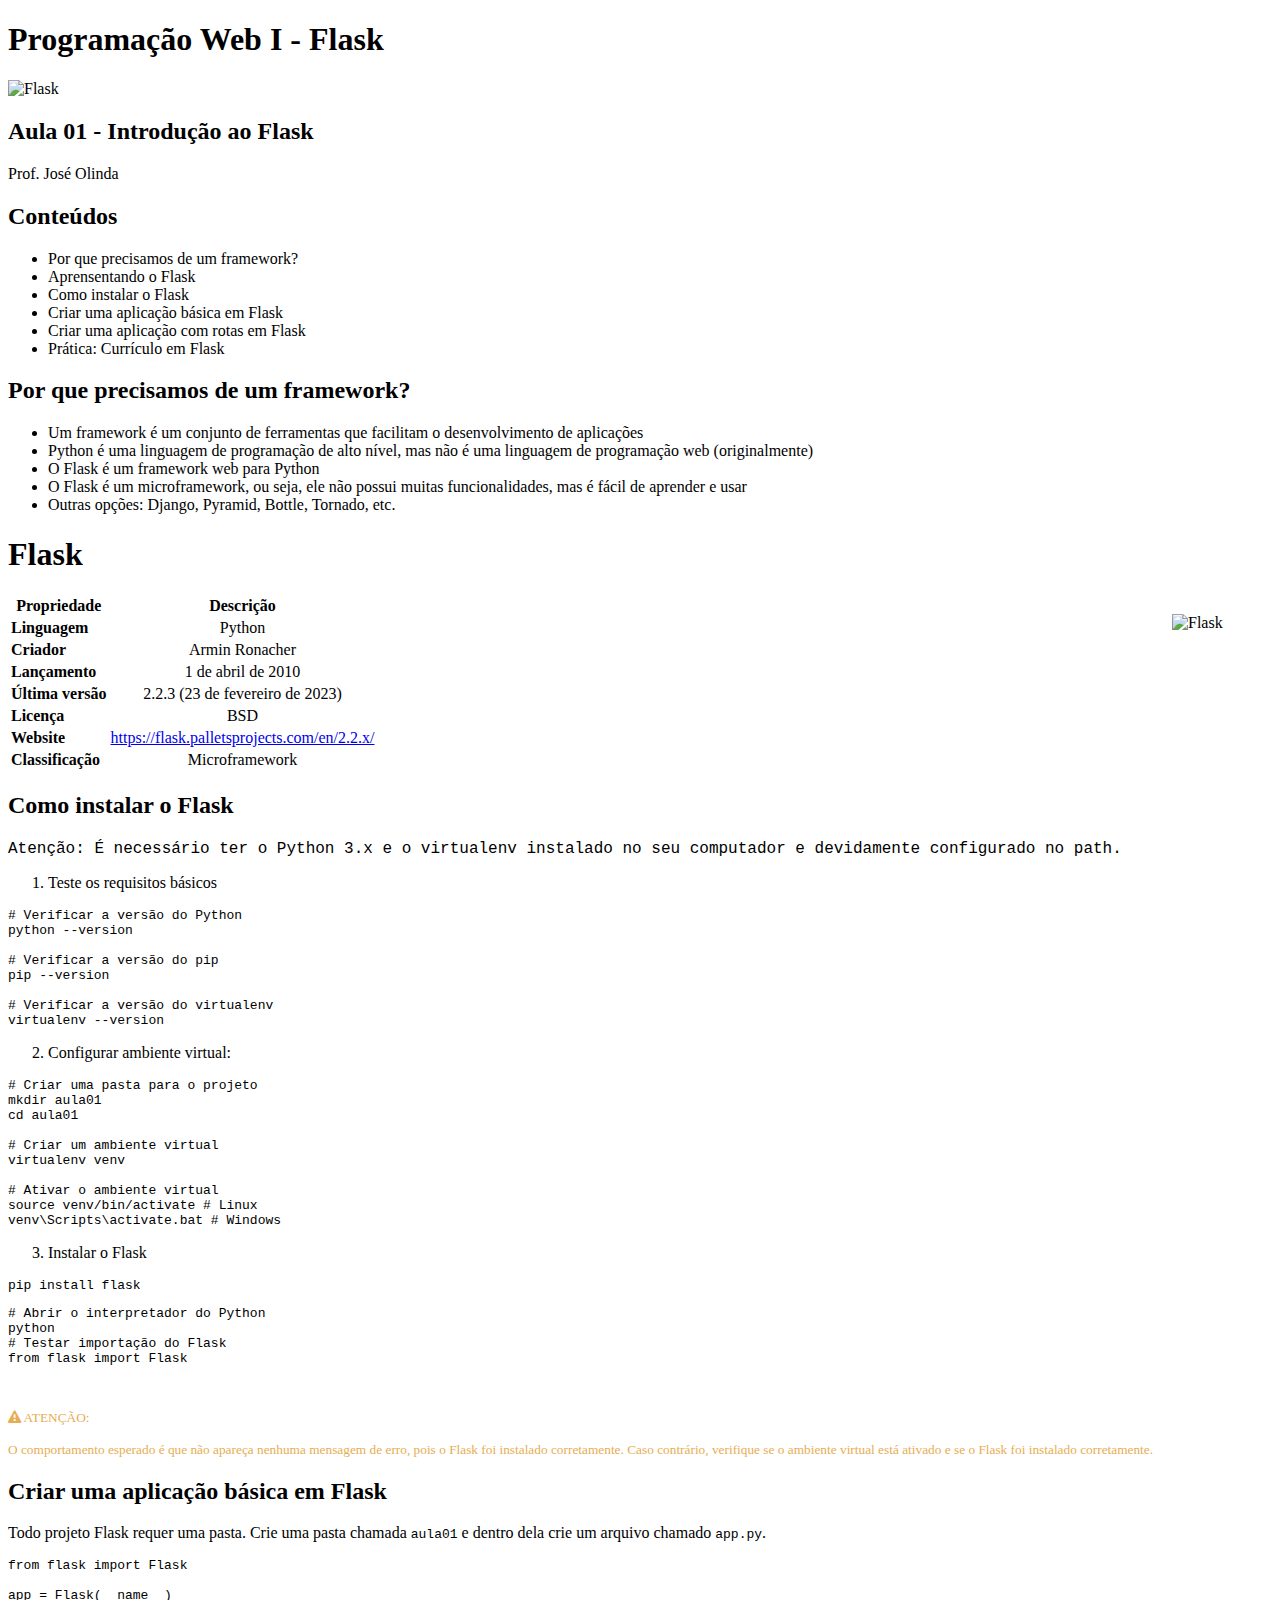
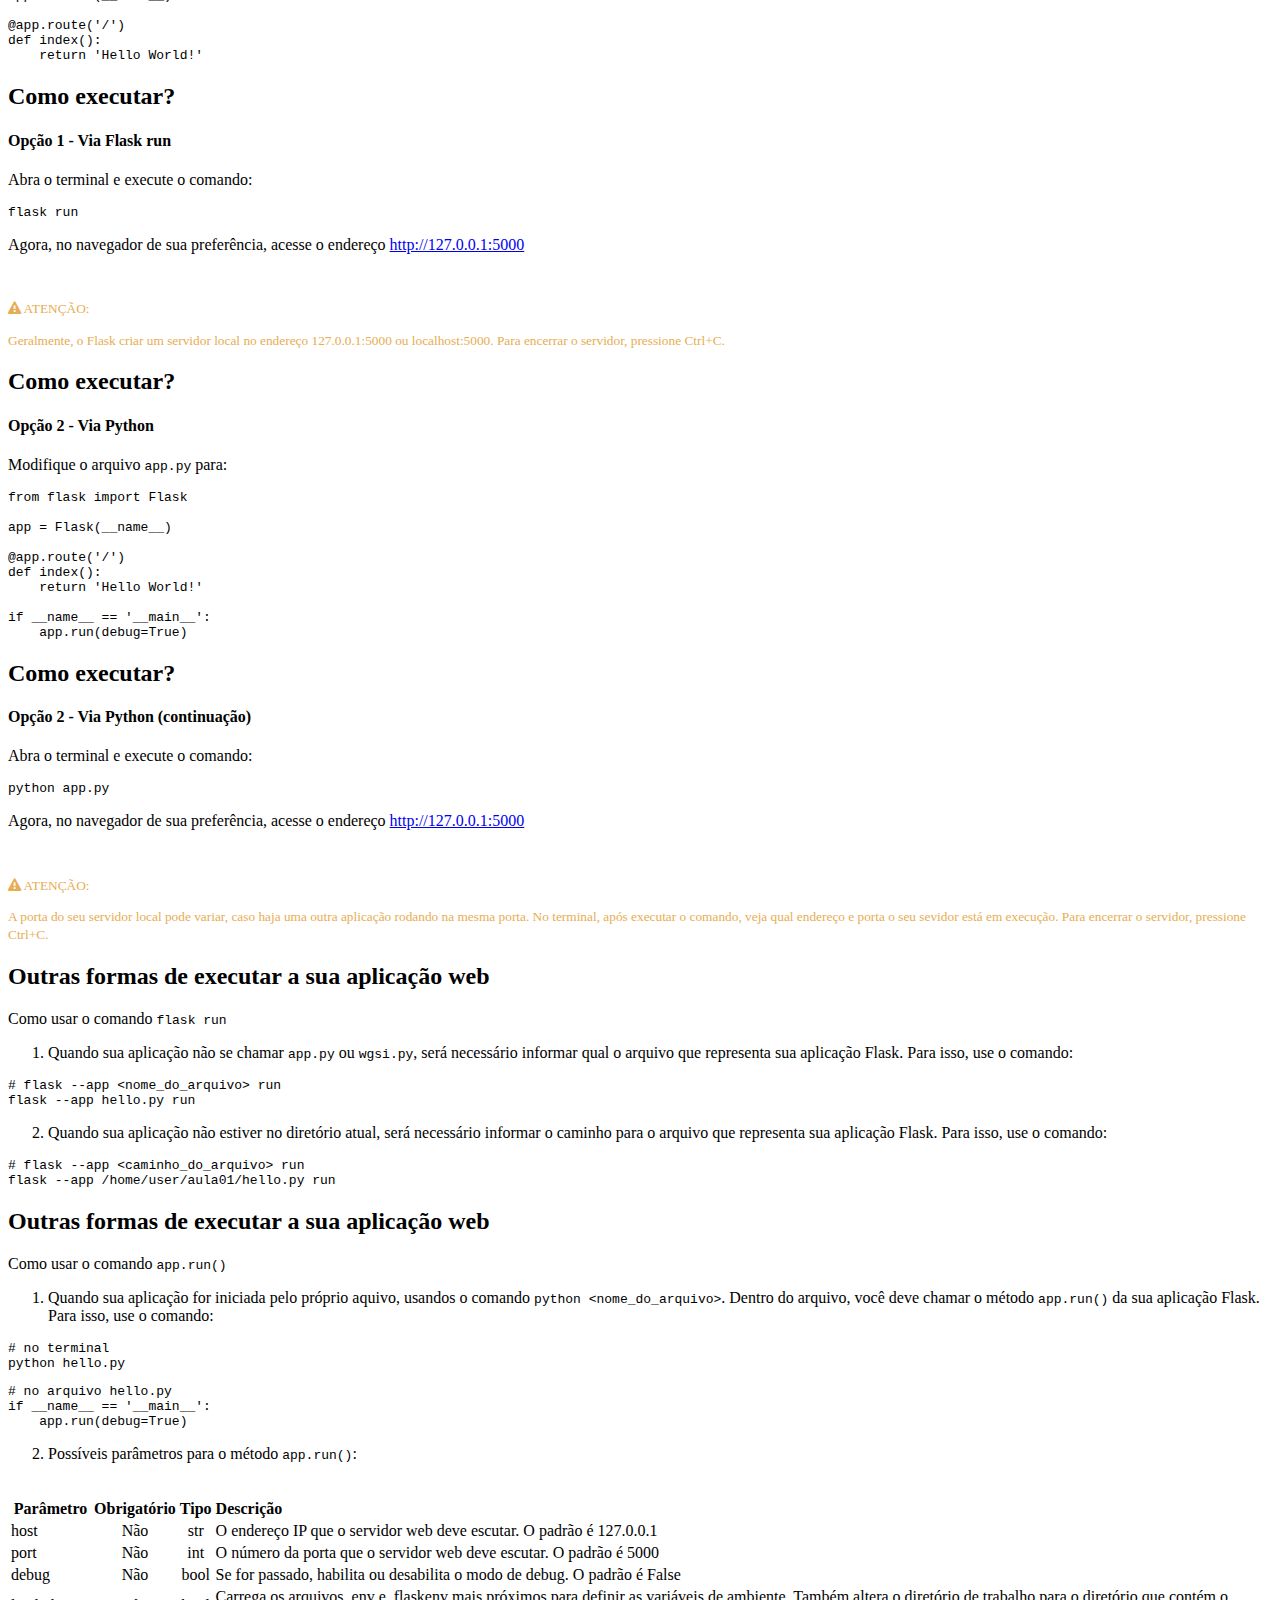
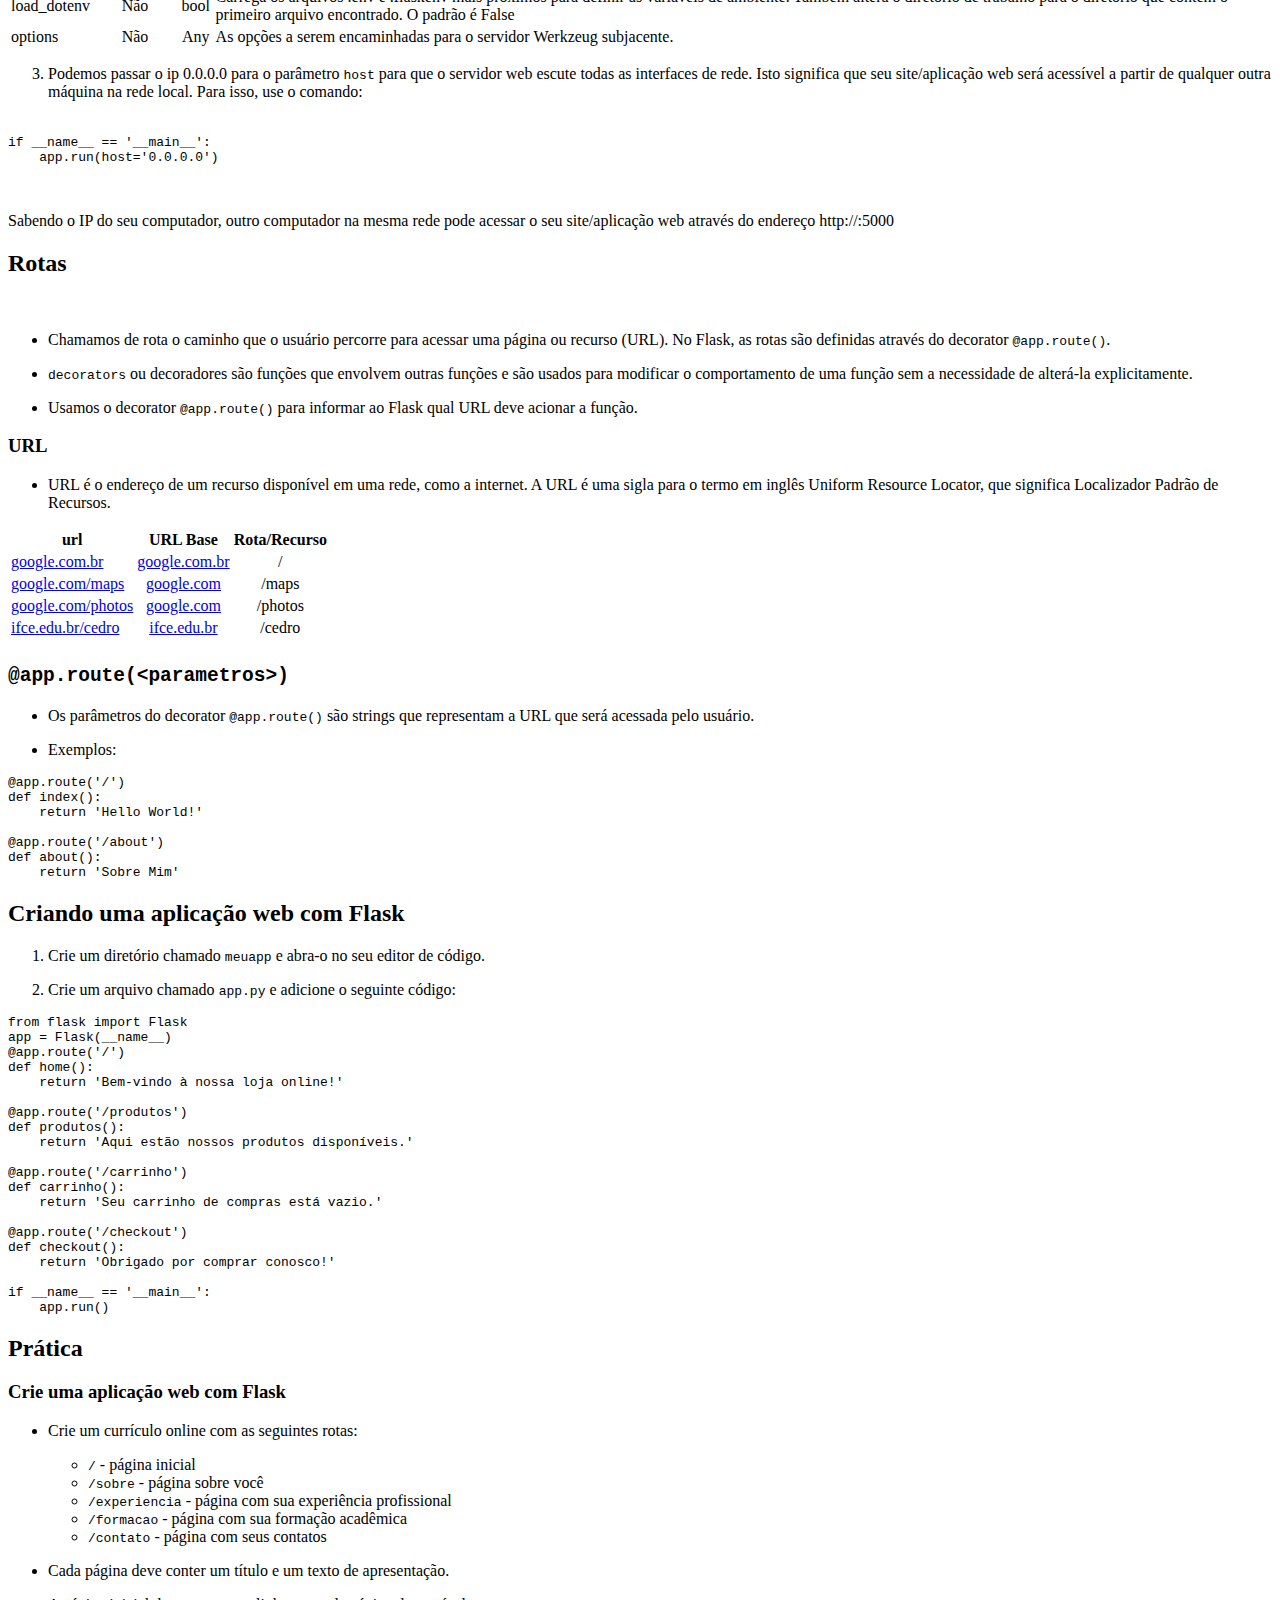
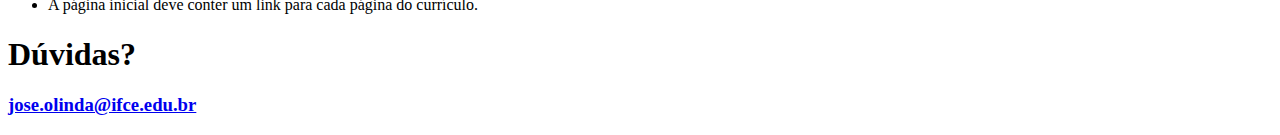
==== commit 22177c52: "Aula 01" ====
--- a/aula01/index.html
+++ b/aula01/index.html
@@ -3,6 +3,7 @@
 
 <head>
   <meta charset="utf-8">
+  <base href="https://aulas-pweb-flask.vercel.app/aula01" target="_blank">
 
   <title>Aula 01 - Introdução ao Flask</title>
 
